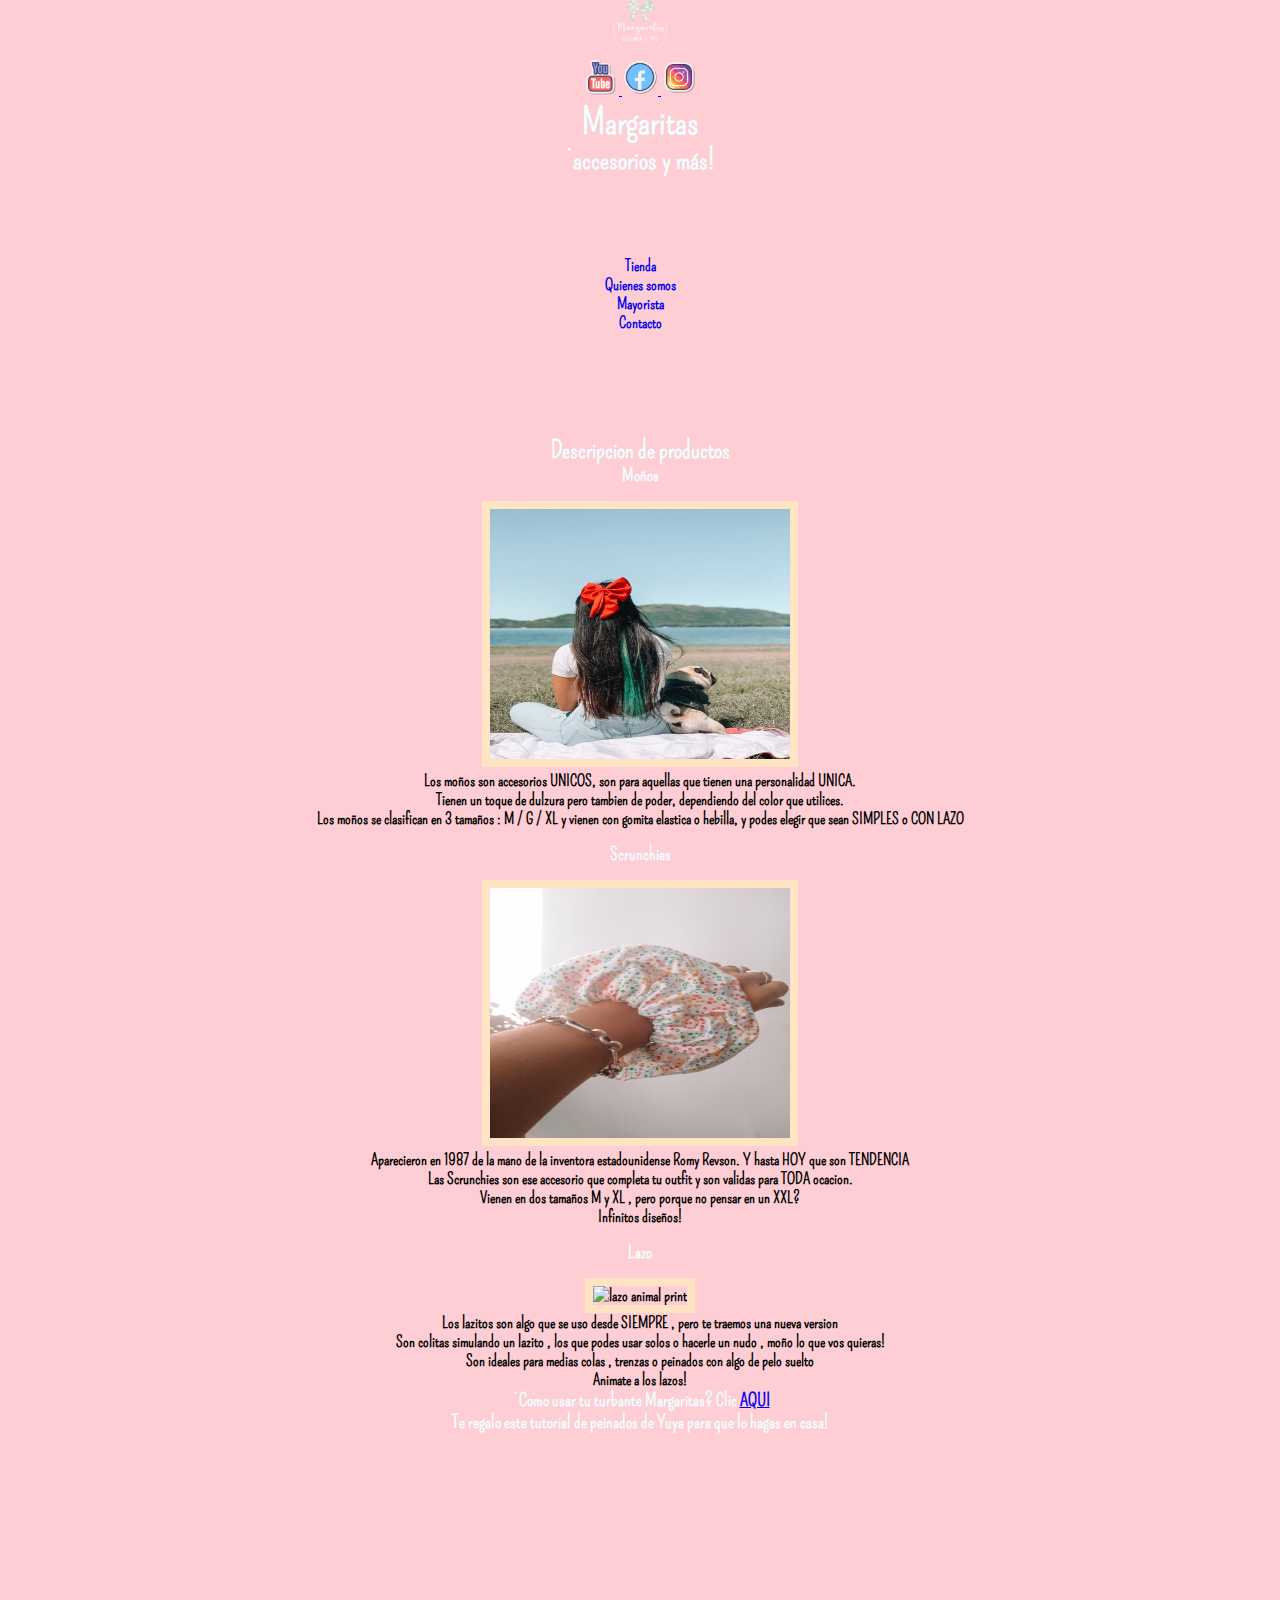
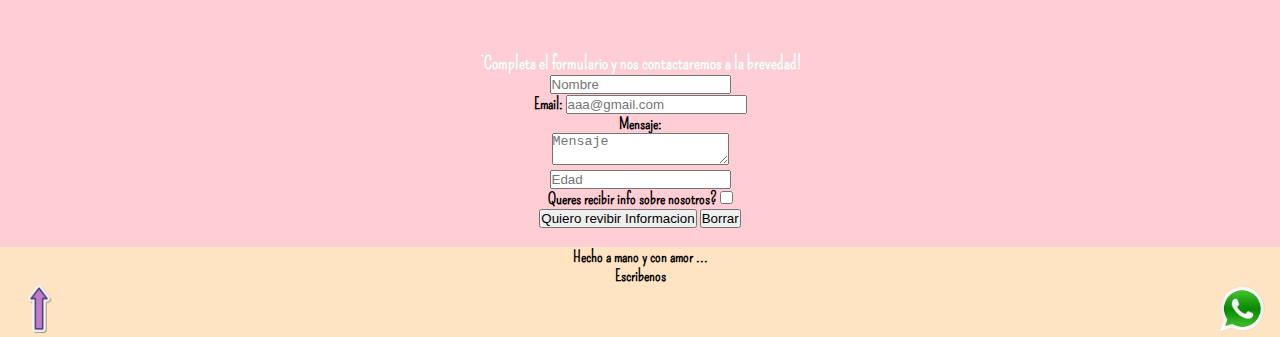
==== index.html @ 2f973e02 "Prueba" ====
<!DOCTYPE html>

<html lang="en">
<head>
    <meta charset="UTF-8">
    <meta http-equiv="X-UA-Compatible" content="IE=edge">
    <meta name="viewport" content="width=device-width, initial-scale=1.0">
    <link rel="stylesheet" href="./styles/style.css">
    <link rel="shortcut icon" href="images/favicon-16x16.png" type="image/x-icon">
    <title>Inicio</title>
</head>

<body  id="inicio">
    <header>

        <div class="logo">
    
            <a href= "index.html"> <img class="imgLogo"  src="./images/logo margaritas blanco.png"  alt="logo de margaritas para ir a inicio" > </a>

        </div>
    
        <div class="redes">  
             <a href="https://www.youtube.com/channel/UCwV1MxsBw7jYaT0XFiSgEXw" target="_blank"> <img class="imgRedes" src="./images/iconYoutube.png"> </a> 
            <a href= "https://www.facebook.com/margaritass.margaritass" target="_blank">  <img class="imgRedes" src="./images/iconFacebook.png"> </a>
            <a href="https://www.instagram.com/margaritas.margaritas" target="_blank"> <img class="imgRedes" src="./images/iconInstagram.png"> </a> 
        </div>

        <div>
            <h1>  Margaritas  </h1> 
        </div>
        <div>
             <h2> ¡accesorios y más! </h2>
        </div>
</header>
  <!-----------------------------------------------------------------------------------------------------Header-->  
  
 
     
    <!-----------------------------------------------------------------------------------------Menu y secciones--->
  <div class="envoltura">
    <nav>
        <ul>
          <li><a href="./sections/tienda.html"> Tienda </a></li>
          <li><a href="./sections/quienesSomos.html"> Quienes somos </a></li>
          <li><a href="./sections/mayoristas.html"> Mayorista </a></li>
          <li><a href="./sections/contacto.html"> Contacto </a></li>
        </ul>
    </nav>

  </div>


<!----------------------------------------------------------------------------------------------------Contenido de pagina-->
<section class="contenido" >
    <section class="padre">
        <div>
          <h2> Descripcion de productos </h2>
            <h3>  Moños </h3>
            <img class="imgCon" src="./images/XL ROJO LAZZO.jpg" alt="Moño tamaño XL rojo" >
            <p> Los moños son accesorios UNICOS, son para aquellas que tienen una personalidad UNICA.  </p>
            <p>Tienen un toque de dulzura pero tambien de poder, dependiendo del color que utilices.</p>
            <p>Los moños se clasifican en 3 tamaños : M / G / XL y vienen con gomita elastica o hebilla, y podes elegir que sean SIMPLES o CON LAZO </p>
        </div>

        <div>   
        <h3>  Scrunchies </h3>
        
            <img class="imgCon" src="./images/SCRUNCHIE COLORES.jpg" alt="Scrunchie de colores"> 
            <p> Aparecieron en 1987 de la mano de la inventora estadounidense Romy Revson. Y hasta HOY que son TENDENCIA </p>
            <p> Las Scrunchies son ese accesorio que completa tu outfit y son validas para TODA ocacion. </p>
            <p> Vienen en dos tamaños M y XL , pero porque no pensar en un XXL? </p>
            <p> Infinitos diseños!</p>
        </div> 
    
        <div>   
            <h3> Lazo </h3>
            <img class="imgCon"  src="./images/LAZITO ANIMAL.jpg" alt="lazo animal print">
            <p> Los lazitos son algo que se uso desde SIEMPRE , pero te traemos una nueva version </p>
            <p> Son colitas simulando un lazito , los que podes usar solos o hacerle un nudo , moño lo que vos quieras!</p>
            <p> Son ideales para medias colas , trenzas o peinados con algo de pelo suelto</p> 
            <p> Animate a los lazos!</p>
        </div>
    </section>
</section>

<article >
    <h3> ¿Como usar tu turbante Margaritas? Clic <a href="https://youtube.com/shorts/TGA8YthFdSA?feature=share"> AQUI  </a> </h3>
    <h3> Te regalo este tutorial de peinados de Yuya para que lo hagas en casa! </h3>
    <iframe class="videotutorial"width="400" height="215" src="https://www.youtube.com/embed/qDmp2yZx2rY" title="YouTube video player" frameborder="0" allow="accelerometer; autoplay; clipboard-write; encrypted-media; gyroscope; picture-in-picture" allowfullscreen></iframe>
    
</article>

<!--------------------------------------------------------------------------------------------Formulario de contacto-->


<section>
    <h3> ¡Completa el formulario y nos contactaremos a la brevedad!</h3>
        
        
	<article class="form">
		<form action="#">
			<input type="text" placeholder="Nombre">
            <br>
			<label for="email">Email:
				<input type="email" placeholder="aaa@gmail.com" name="email">
                <br>
			</label>
			<label for="Mensaje"> Mensaje:<br>
				<textarea placeholder="Mensaje"></textarea>
			</label> 
            <br>
			<input type="number" placeholder="Edad">
            <br>
			<div>Queres recibir info sobre nosotros?
			<input type="checkbox" name="acepta" value="1"></div>
			<input type="submit" value="Quiero revibir Informacion">
			<input type="reset" value="Borrar">
		</form>
	</article>
</section>
<br>
    

    
<!-----------------------------------------------------------------------------------------------Pie de pagina -->

<footer class="footer">

    <p > Hecho a mano y con amor ... </p>
    <p >Escribenos</p>

    <nav>
        <ul>
        
            <li>
                <a   href="#inicio"> <img class="flecha"  src="./images/arriba.png" alt="flecha para ir al inicio de pagina">  </a> 
                <a  href ="https://api.whatsapp.com/send?phone=543547504957&text=Hola%20yeri%20!%20Necesito%20informacion%20sobre%20Margaritas%20accesorios.%20" target="_blank"> <img   class= "logoWpp " src="images/logo whatsapp.png.crdownload" alt="logo de whatsapp"> </a>
            </li>

        </ul>
    </nav>

  

</footer>

</body>
</html>
---- styles/style.css ----
@import url('https://fonts.googleapis.com/css2?family=Crete+Round&family=Rochester&display=swap'); /*Rochester*/
@import url('https://fonts.googleapis.com/css2?family=Crete+Round&family=Pompiere&family=Rochester&display=swap');/*Pompiere*/

/*mobile first*/

*{
   
    padding:0 ;
    margin: 0;
}

.imgLogo{
    width: 3em;
    height: 3em;
    
    
}

.flecha{
    width: 3em;
    height: 3em;
    bottom: 0;
}

.logoWpp{
    width: 3em;
    height: 3em;
    margin-left: 90%;

}

.imgRedes{
    width: 2em;
    height: 2em;

}

body{
    
    background-color: #ffcdd4;
    text-align: center;
    font-family:'Pompiere';
    font-weight: bolder;
    display:flex;
    flex-direction: column;
    min-height: 100vh;
   
}

nav ul li a {
    
    justify-content: space-between;
    text-decoration: none;
    list-style-type: none;
    

} 

header{
    font-size:large ;
    display: grid;
    justify-content: center;
    
}


h1 {
    
    font-family: 'Pompiere', cursive;
    color: azure;
    
}

h2{ 
    
    font-family: 'Pompiere';
    color: azure;
    
    
}

h3{
    font-family:"Pompiere";
    color: azure;
    font-size: large;
}






footer{
    
    background-color:bisque;
    margin-bottom: 0;
    

}

/*areas grilla*/
div .logo{
    grid-area: logo;
}

div .redes{
    grid-area: redes;
}

div h1{
    grid-area: h1;
}

div h2{
    grid-area: h2;
}
nav{
    grid-area: nav;

}
.contenido{
    grid-area: contenido;
}
article{
    grid-area: article;

}
section{
    grid-area: section;
}

footer{
    grid-area:footer;

}

.envoltura{
    display: grid;
    margin-bottom: 1.5em;

    grid-template-areas: 
   "logo"
   "redes"
   "h1"
   "h2"
   "nav"
   "contenido"
   "article"
   "section"
   "footer";
    gap: 20px;
}

.padre{
    display: grid;
    grid-template-columns: 1fr;
    grid-template-rows: 1fr;
    gap:15px;
    justify-items: center;
    
}

.imgCon{
    border: 8px solid bisque;
    width: 300px;
    height: 250px;
    margin-top: 15px;
}



@media (min-width:500px){

    .envoltura{
        display: grid;
        
        grid-template-areas: 
            "logo h1 h1 redes"
            "h2"
            "nav"
            "contenido"
            "article"
            "section"
            "footer";
    
    }

    nav ul li a {
        text-align:justify;
        justify-content: space-between;
        
        
    
    } 

    img{
        width:350px;
        height: 300px;
    }


    footer{
        margin-bottom: 0;
    }
    


}
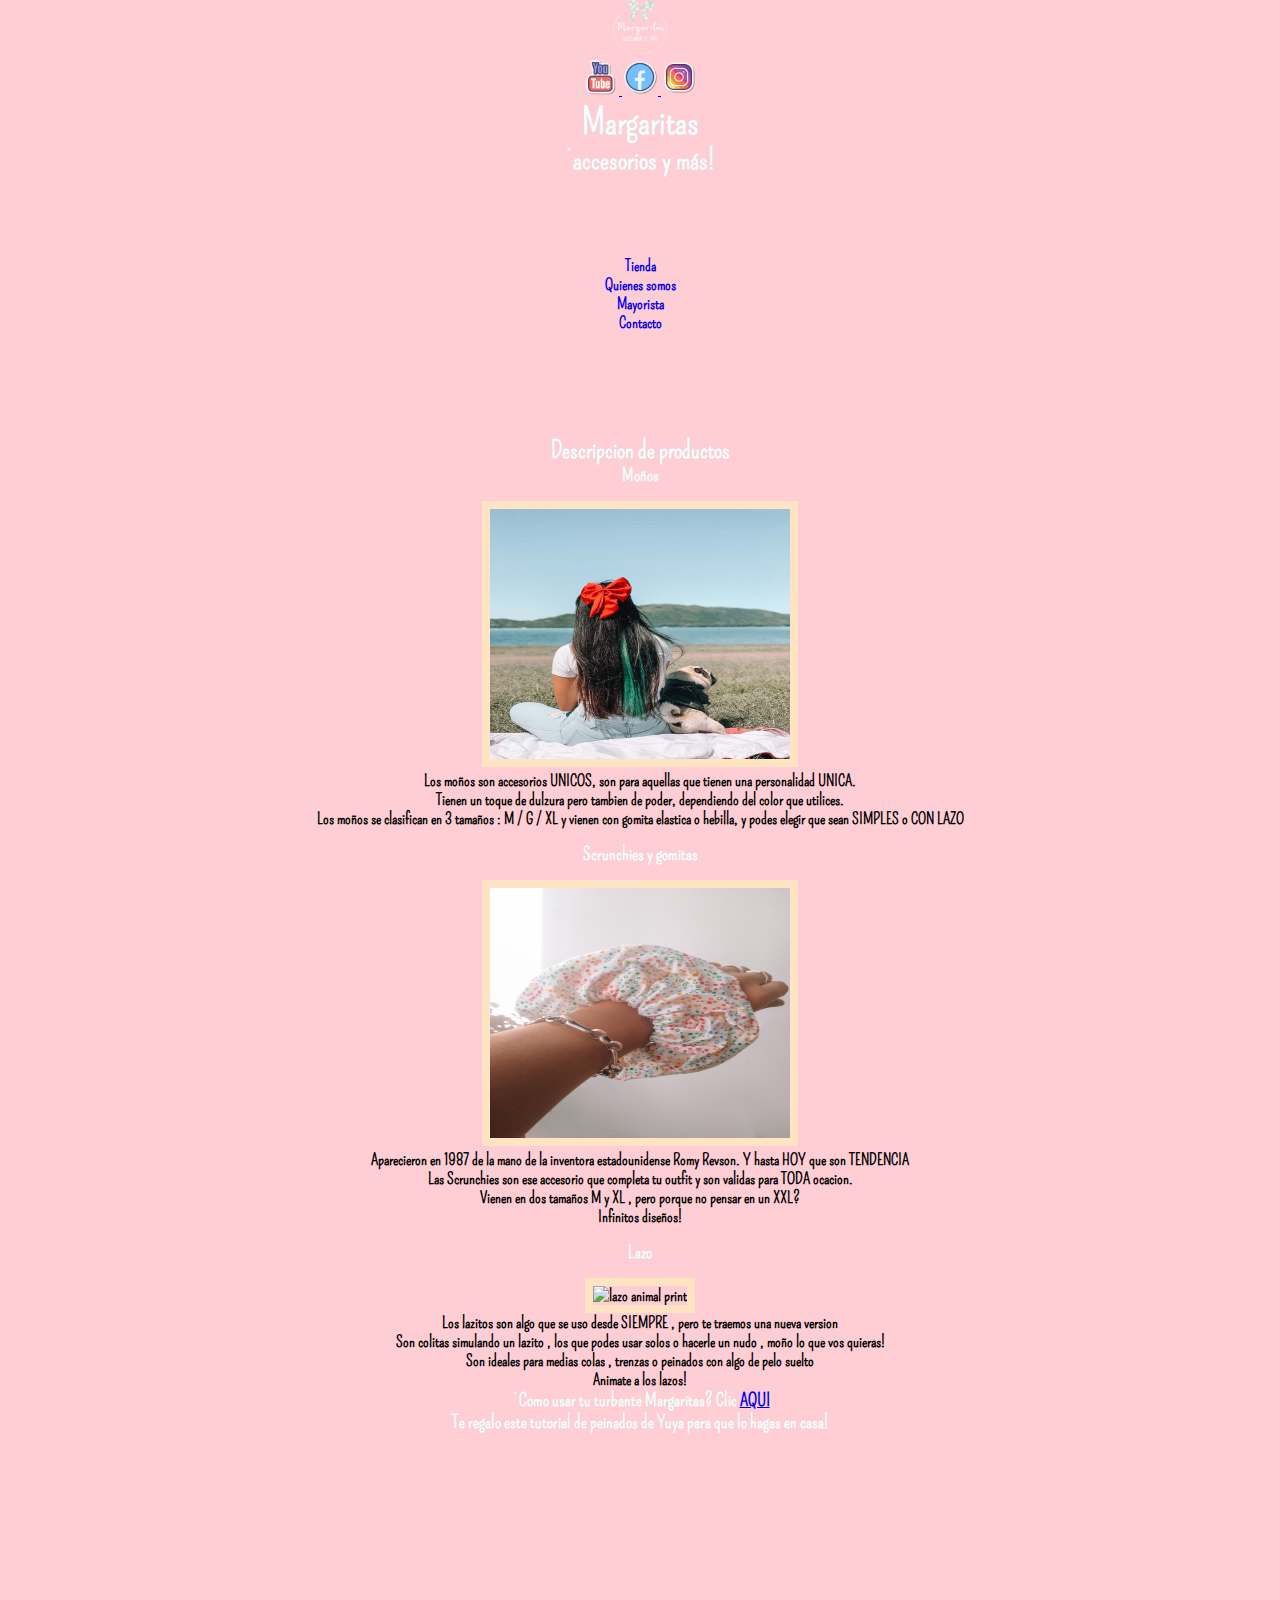
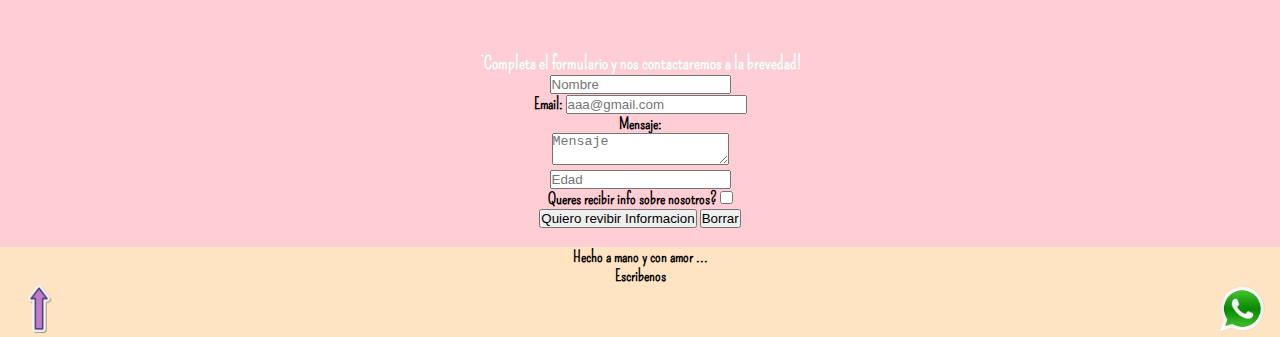
==== commit 8a83520b: "contenido" ====
--- a/index.html
+++ b/index.html
@@ -63,7 +63,7 @@
         </div>
 
         <div>   
-        <h3>  Scrunchies </h3>
+        <h3>  Scrunchies y gomitas </h3>
         
             <img class="imgCon" src="./images/SCRUNCHIE COLORES.jpg" alt="Scrunchie de colores"> 
             <p> Aparecieron en 1987 de la mano de la inventora estadounidense Romy Revson. Y hasta HOY que son TENDENCIA </p>
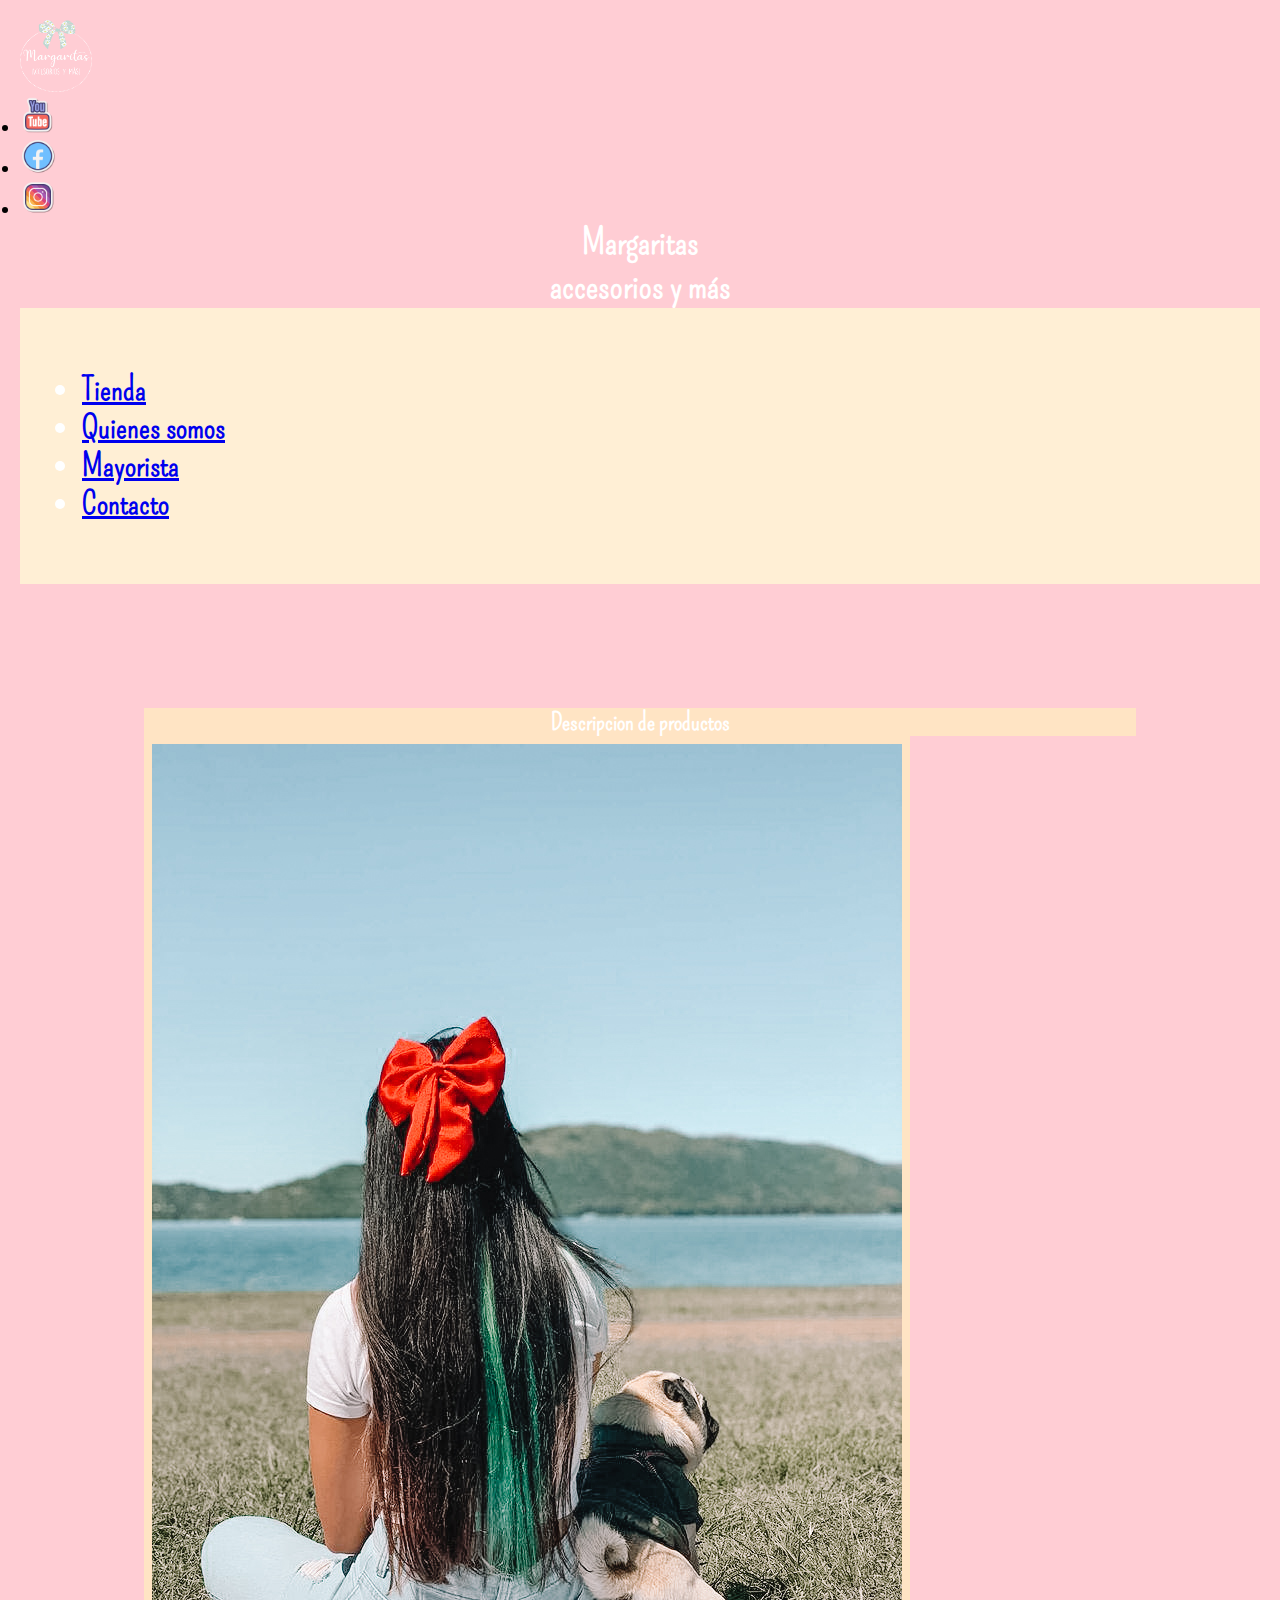
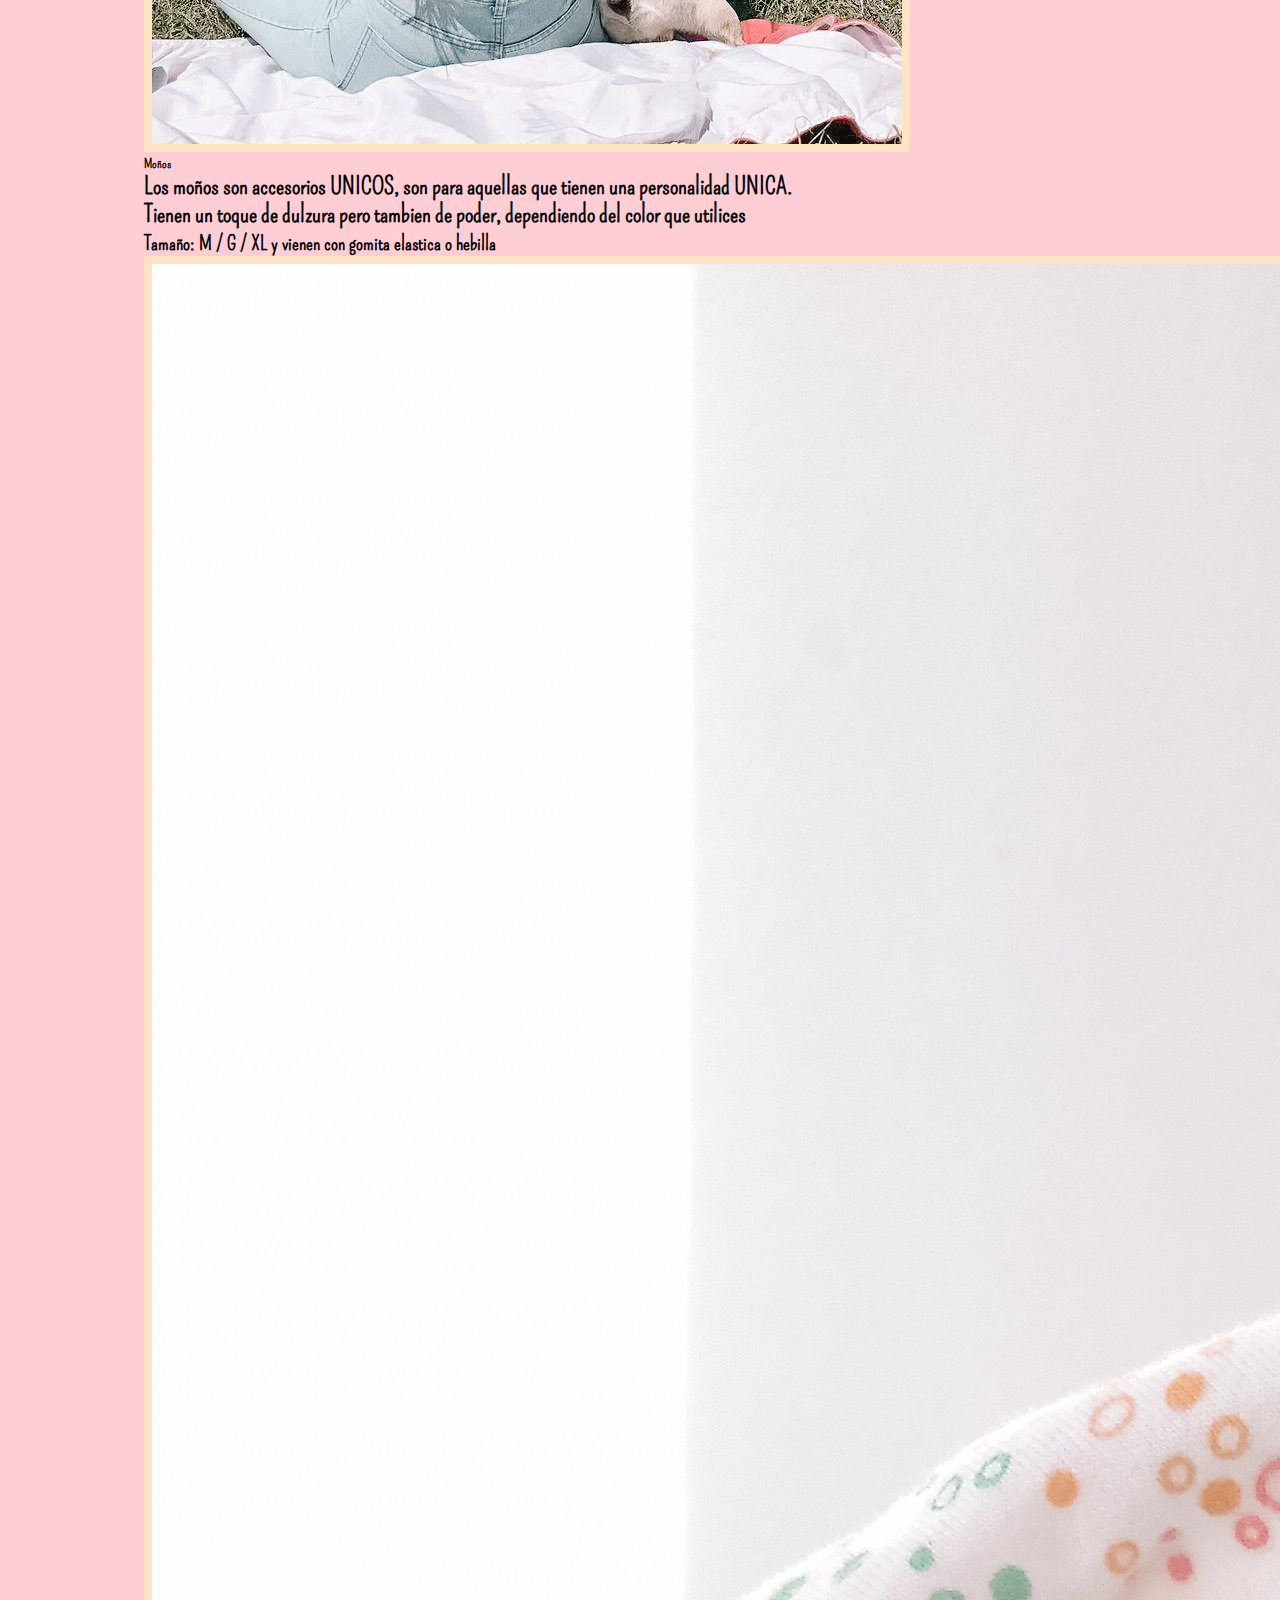
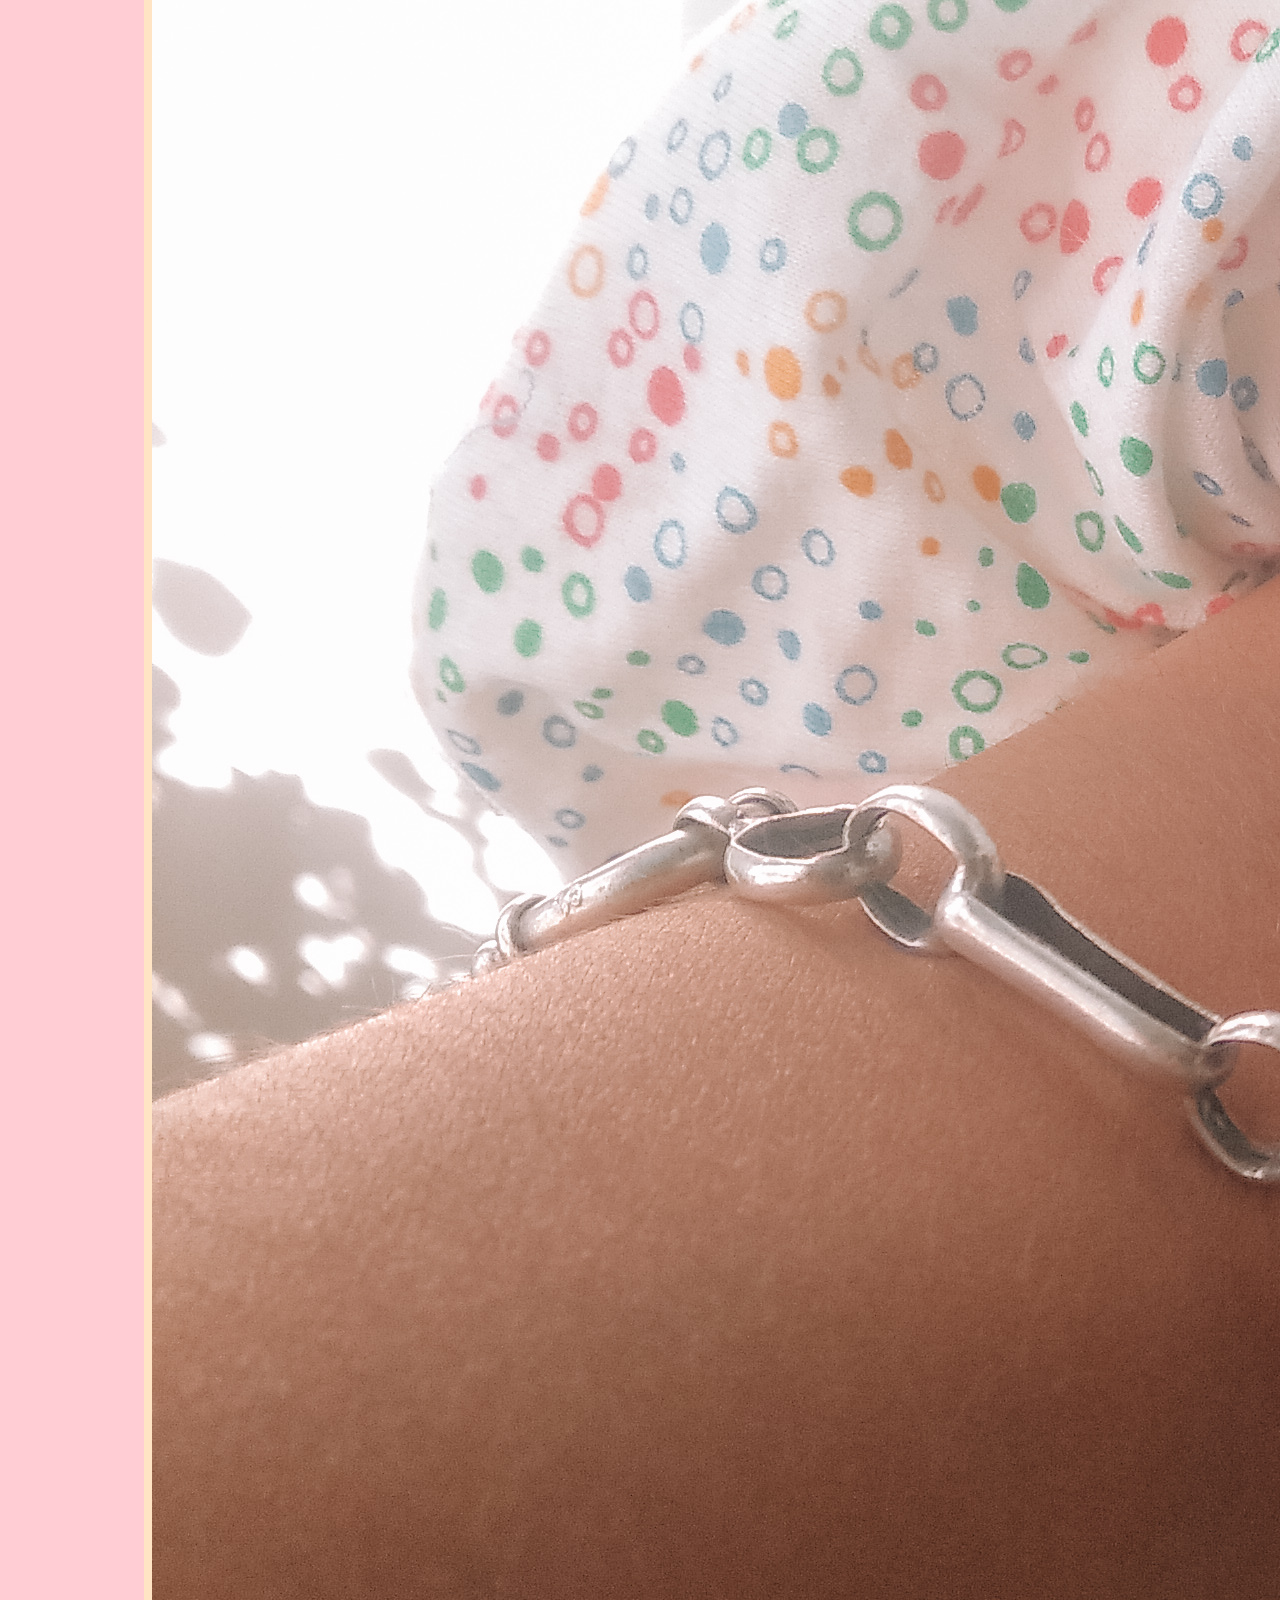
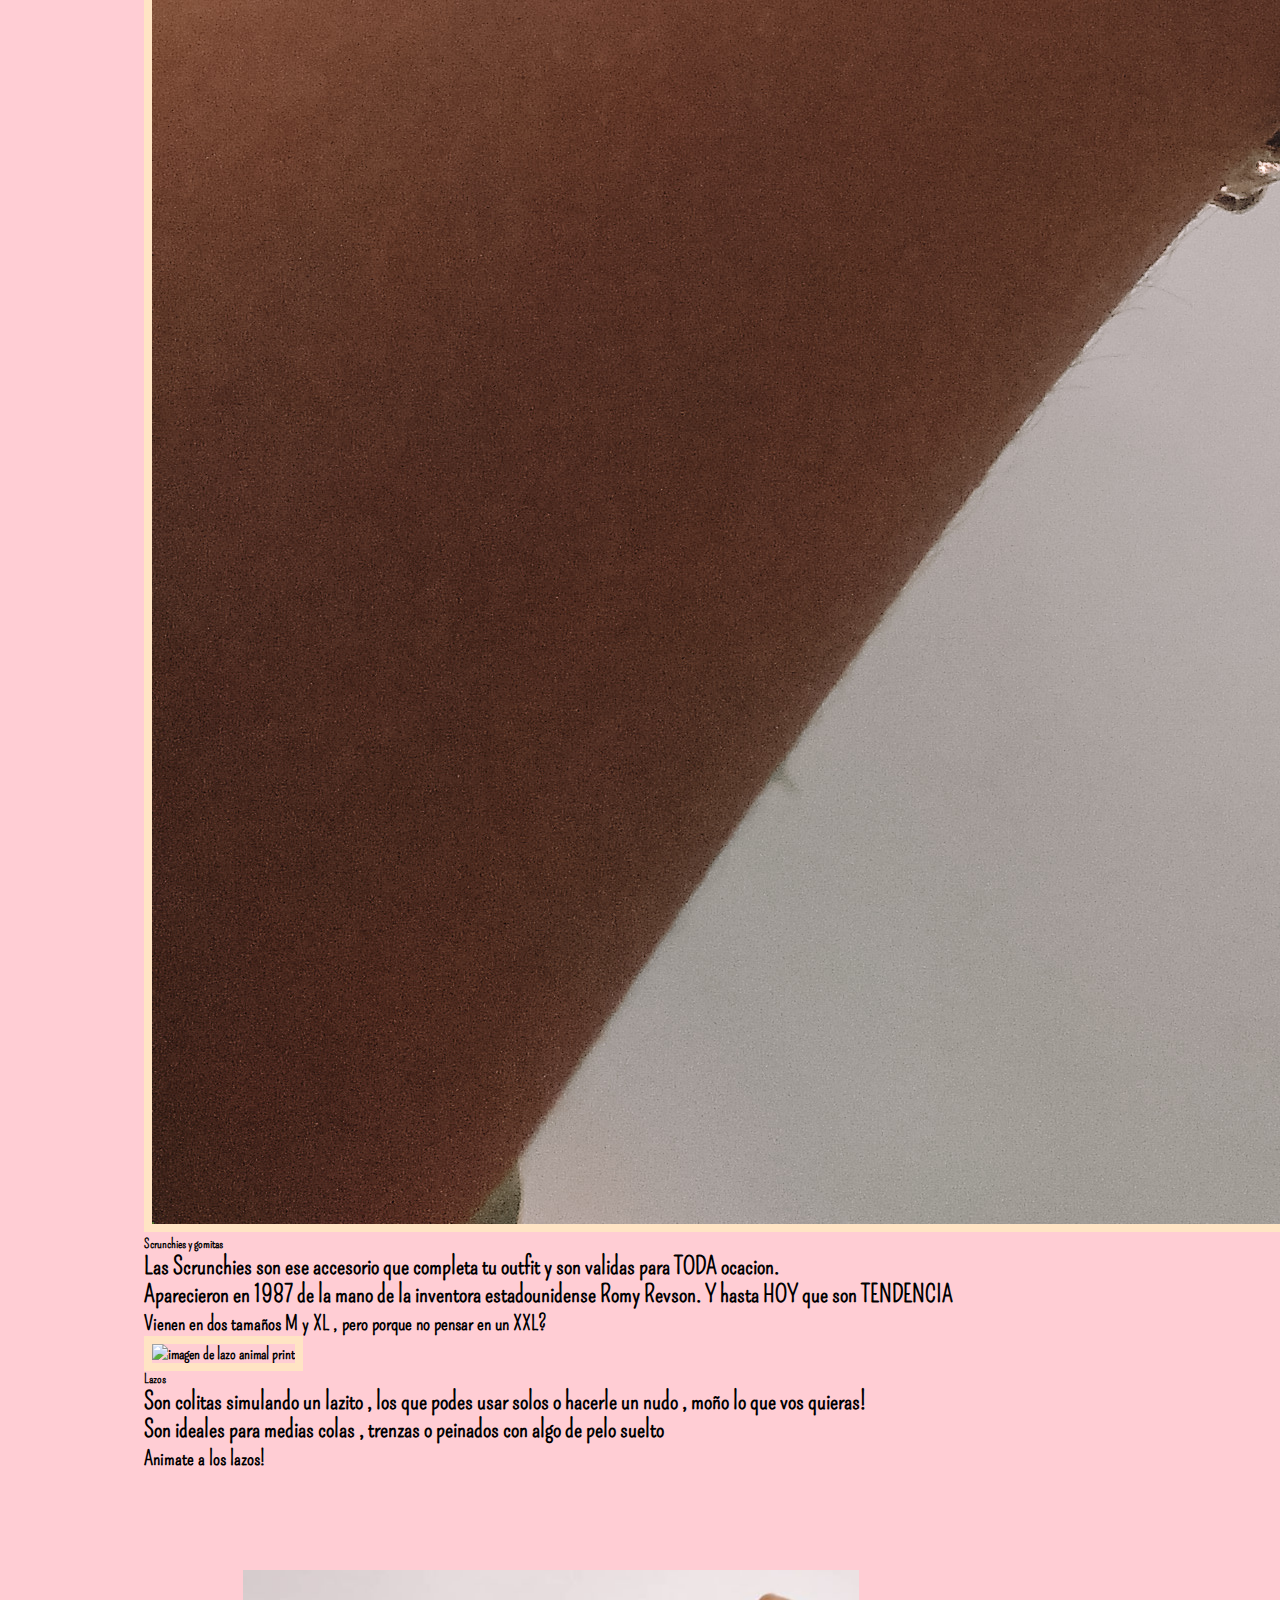
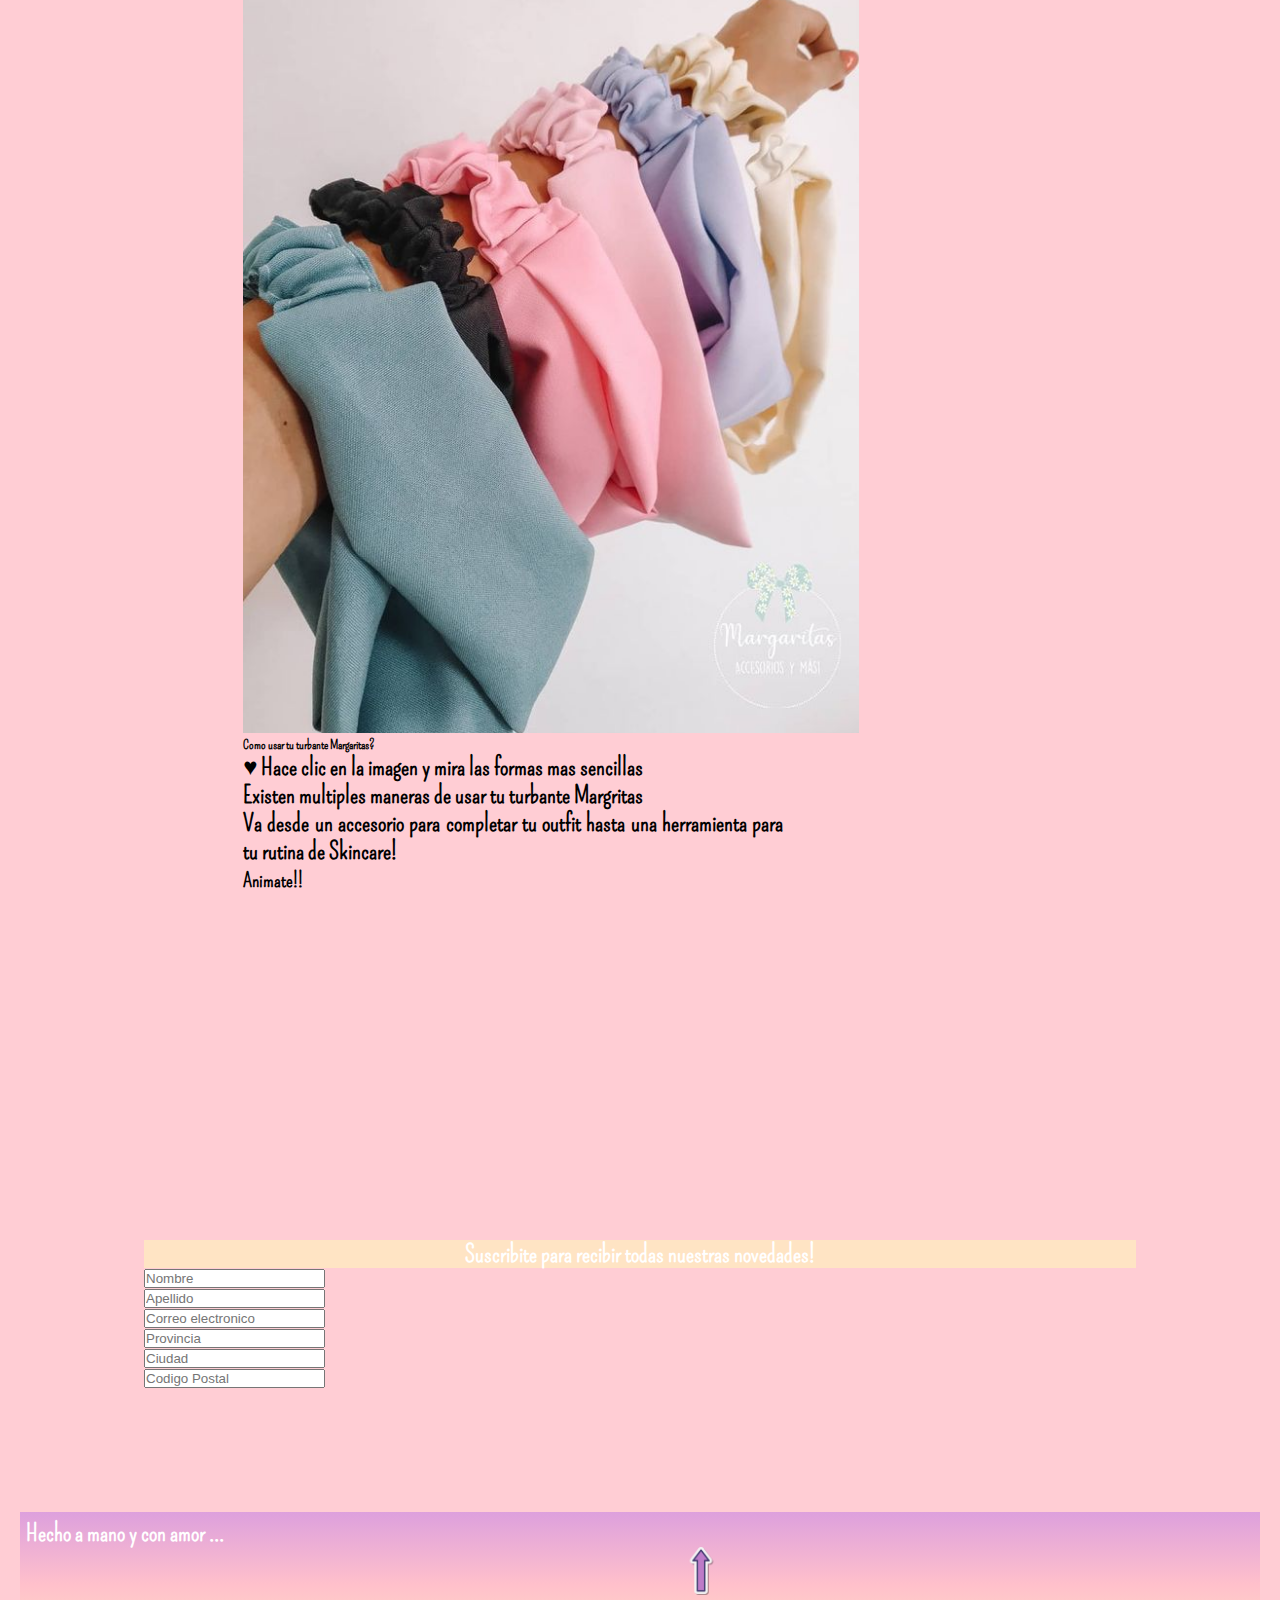
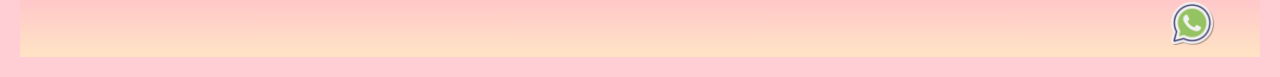
==== commit e4b435d7: "utilizando framework BS" ====
--- a/index.html
+++ b/index.html
@@ -1,148 +1,176 @@
 <!DOCTYPE html>
-
+<!--LINKS IMPORTANTES-->
 <html lang="en">
 <head>
     <meta charset="UTF-8">
     <meta http-equiv="X-UA-Compatible" content="IE=edge">
     <meta name="viewport" content="width=device-width, initial-scale=1.0">
+    <link href="https://cdn.jsdelivr.net/npm/bootstrap@5.1.3/dist/css/bootstrap.min.css" rel="stylesheet" integrity="sha384-1BmE4kWBq78iYhFldvKuhfTAU6auU8tT94WrHftjDbrCEXSU1oBoqyl2QvZ6jIW3" crossorigin="anonymous">
     <link rel="stylesheet" href="./styles/style.css">
     <link rel="shortcut icon" href="images/favicon-16x16.png" type="image/x-icon">
     <title>Inicio</title>
+    
 </head>
 
-<body  id="inicio">
+<!--LOGO, REDES SOCIALES Y TITULO-->
+<body  id="inicio" >
     <header>
-
-        <div class="logo">
-    
-            <a href= "index.html"> <img class="imgLogo"  src="./images/logo margaritas blanco.png"  alt="logo de margaritas para ir a inicio" > </a>
-
+        <div>
+            <div class="logo">
+                <a href= "index.html"> <img class="imgLogo"  src="./images/logo margaritas blanco.png"  alt="logo de margaritas para ir a inicio" > </a>
+            </div>
+            <div>  
+                <ul class="nav justify-content-end redes">
+                    <li class="nav-item">
+                        <a class="nav-link active" aria-current="page" href="https://www.youtube.com/channel/UCwV1MxsBw7jYaT0XFiSgEXw" target="_blank"><img class="imgRedes" src="./images/iconYoutube.png"></a>
+                    </li>
+                    <li class="nav-item">
+                         <a class="nav-link" href= "https://www.facebook.com/margaritass.margaritass" target="_blank"><img class="imgRedes" src="./images/iconFacebook.png"></a>
+                    </li>
+                    <li class="nav-item">
+                        <a class="nav-link" href="https://www.instagram.com/margaritas.margaritas" target="_blank"><img class="imgRedes" src="./images/iconInstagram.png"></a>
+                    </li>
+                </ul>
+            </div>
         </div>
-    
-        <div class="redes">  
-             <a href="https://www.youtube.com/channel/UCwV1MxsBw7jYaT0XFiSgEXw" target="_blank"> <img class="imgRedes" src="./images/iconYoutube.png"> </a> 
-            <a href= "https://www.facebook.com/margaritass.margaritass" target="_blank">  <img class="imgRedes" src="./images/iconFacebook.png"> </a>
-            <a href="https://www.instagram.com/margaritas.margaritas" target="_blank"> <img class="imgRedes" src="./images/iconInstagram.png"> </a> 
-        </div>
-
         <div>
             <h1>  Margaritas  </h1> 
+         </div>
+        <div>
+             <h1> accesorios y más </h1>
         </div>
-        <div>
-             <h2> ¡accesorios y más! </h2>
-        </div>
-</header>
-  <!-----------------------------------------------------------------------------------------------------Header-->  
-  
- 
-     
-    <!-----------------------------------------------------------------------------------------Menu y secciones--->
-  <div class="envoltura">
-    <nav>
-        <ul>
-          <li><a href="./sections/tienda.html"> Tienda </a></li>
-          <li><a href="./sections/quienesSomos.html"> Quienes somos </a></li>
-          <li><a href="./sections/mayoristas.html"> Mayorista </a></li>
-          <li><a href="./sections/contacto.html"> Contacto </a></li>
-        </ul>
-    </nav>
+    </header>
 
+
+<!--MENU PRINCIPAL-->
+<div class="menu">
+    <ul class="   nav justify-content-center">
+        <li class="nav-item">
+          <a class="nav-link active" aria-current="page" href="./sections/tienda.html">Tienda</a>
+        </li>
+        <li class="nav-item">
+          <a class="nav-link" href="./sections/quienesSomos.html">Quienes somos</a>
+        </li>
+        <li class="nav-item">
+          <a class="nav-link" href="./sections/mayoristas.html">Mayorista</a>
+        </li>
+        <li class="nav-item">
+          <a class="nav-link" href="./sections/contacto.html">Contacto </a>
+        </li>
+      </ul>
+</div>
+
+
+<!--CONTENIDO DE PAGINA-->
+<section>
+<h2> Descripcion de productos </h2>
+<div class="card-group">
+    <div class="card">
+      <img class="imgCon" src="./images/XL ROJO LAZZO.jpg" alt="Moño de tamaño XL rojo"  class="card-img-top">
+      <div class="card-body">
+        <h5 class="card-title">Moños</h5>
+        <p class="card-text">Los moños son accesorios UNICOS, son para aquellas que tienen una personalidad UNICA.</p>
+        <p class="card-text">Tienen un toque de dulzura pero tambien de poder, dependiendo del color que utilices</p>
+        <p class="card-text"><small class="text-muted"> Tamaño: M / G / XL y vienen con gomita elastica o hebilla</small></p>
+      </div>
+    </div>
+    <div class="card">
+      <img class="imgCon card-img-top" src="./images/SCRUNCHIE COLORES.jpg" alt="imagen de Scrunchie de colores" >
+      <div class="card-body">
+        <h5 class="card-title">Scrunchies y gomitas</h5>
+        <p class="card-text"> Las Scrunchies son ese accesorio que completa tu outfit y son validas para TODA ocacion.</p>
+        <p class="card-text"> Aparecieron en 1987 de la mano de la inventora estadounidense Romy Revson. Y hasta HOY que son TENDENCIA </p>
+        <p class="card-text"><small class="text-muted">Vienen en dos tamaños M y XL , pero porque no pensar en un XXL?</small></p>
+      </div>
+    </div>
+    <div class="card">
+      <img class="imgCon card-img-top"  src="./images/LAZITO ANIMAL.jpg" alt="imagen de lazo animal print" >
+      <div class="card-body">
+        <h5 class="card-title">Lazos</h5>
+        <p class="card-text">Son colitas simulando un lazito , los que podes usar solos o hacerle un nudo , moño lo que vos quieras!</p>
+        <p class="card-text">Son ideales para medias colas , trenzas o peinados con algo de pelo suelto</p>
+        <p class="card-text"><small class="text-muted">Animate a los lazos!</small></p>
+      </div>
+    </div>
   </div>
 
+<article >
+  <div class="col">
+    <div class="card mb-3" style="max-width: 540px;">
+        <div class="row g-0">
+        <div class="col-md-4">
+            <a href="https://www.youtube.com/shorts/TGA8YthFdSA" target="_blank" ><img src="./images/turbantes.png" class="img-fluid rounded-start"> </a> 
+        </div>
+        <div class="col-md-8">
+            <div class="card-body">
+                <h5 class="card-title">Como usar tu turbante Margaritas? </h5>
+                <p class="card-text"> ♥ Hace clic en la imagen y mira las formas mas sencillas</p> 
+                <p class="card-text">Existen multiples maneras de usar tu turbante Margritas</p>
+                <p class="card-text">Va desde un accesorio para completar tu outfit hasta una herramienta para tu rutina de Skincare!</p>
+                <p class="card-text"><small class="text-muted">Animate!!</small></p>
+            </div>
+        </div>
+    </div>
+    </div>
+  </div>
 
-<!----------------------------------------------------------------------------------------------------Contenido de pagina-->
-<section class="contenido" >
-    <section class="padre">
-        <div>
-          <h2> Descripcion de productos </h2>
-            <h3>  Moños </h3>
-            <img class="imgCon" src="./images/XL ROJO LAZZO.jpg" alt="Moño tamaño XL rojo" >
-            <p> Los moños son accesorios UNICOS, son para aquellas que tienen una personalidad UNICA.  </p>
-            <p>Tienen un toque de dulzura pero tambien de poder, dependiendo del color que utilices.</p>
-            <p>Los moños se clasifican en 3 tamaños : M / G / XL y vienen con gomita elastica o hebilla, y podes elegir que sean SIMPLES o CON LAZO </p>
+</article>
+</section>  
+    
+    
+
+
+<!--FORMULARIO DE CONTACTO-->
+<section>
+<h2> Suscribite para recibir todas nuestras novedades! </h2>
+    <div class="row">
+        <div class="col">
+          <input type="text" class="form-control" placeholder="Nombre" aria-label="Nombre">
         </div>
+        <div class="col">
+          <input type="text" class="form-control" placeholder="Apellido" aria-label="Apellido">
+        </div>
+        
+    </div>
 
-        <div>   
-        <h3>  Scrunchies y gomitas </h3>
-        
-            <img class="imgCon" src="./images/SCRUNCHIE COLORES.jpg" alt="Scrunchie de colores"> 
-            <p> Aparecieron en 1987 de la mano de la inventora estadounidense Romy Revson. Y hasta HOY que son TENDENCIA </p>
-            <p> Las Scrunchies son ese accesorio que completa tu outfit y son validas para TODA ocacion. </p>
-            <p> Vienen en dos tamaños M y XL , pero porque no pensar en un XXL? </p>
-            <p> Infinitos diseños!</p>
-        </div> 
+    <div class="row">
+        <div class="col">
+            <input type="email" class="form-control" id="colFormLabel" placeholder="Correo electronico">
+        </div>
+    </div>
+
+
     
-        <div>   
-            <h3> Lazo </h3>
-            <img class="imgCon"  src="./images/LAZITO ANIMAL.jpg" alt="lazo animal print">
-            <p> Los lazitos son algo que se uso desde SIEMPRE , pero te traemos una nueva version </p>
-            <p> Son colitas simulando un lazito , los que podes usar solos o hacerle un nudo , moño lo que vos quieras!</p>
-            <p> Son ideales para medias colas , trenzas o peinados con algo de pelo suelto</p> 
-            <p> Animate a los lazos!</p>
+    <div class="row g-3">
+        <div class="col-sm-7">
+          <input type="text" class="form-control" placeholder="Provincia" aria-label="Provincia">
         </div>
-    </section>
+        <div class="col-sm">
+          <input type="text" class="form-control" placeholder="Ciudad" aria-label="Ciudad">
+        </div>
+        <div class="col-sm">
+          <input type="text" class="form-control" placeholder="Codigo Postal" aria-label="Codigo Postal">
+        </div>
+      </div>
 </section>
 
-<article >
-    <h3> ¿Como usar tu turbante Margaritas? Clic <a href="https://youtube.com/shorts/TGA8YthFdSA?feature=share"> AQUI  </a> </h3>
-    <h3> Te regalo este tutorial de peinados de Yuya para que lo hagas en casa! </h3>
-    <iframe class="videotutorial"width="400" height="215" src="https://www.youtube.com/embed/qDmp2yZx2rY" title="YouTube video player" frameborder="0" allow="accelerometer; autoplay; clipboard-write; encrypted-media; gyroscope; picture-in-picture" allowfullscreen></iframe>
     
-</article>
-
-<!--------------------------------------------------------------------------------------------Formulario de contacto-->
-
-
-<section>
-    <h3> ¡Completa el formulario y nos contactaremos a la brevedad!</h3>
-        
-        
-	<article class="form">
-		<form action="#">
-			<input type="text" placeholder="Nombre">
-            <br>
-			<label for="email">Email:
-				<input type="email" placeholder="aaa@gmail.com" name="email">
-                <br>
-			</label>
-			<label for="Mensaje"> Mensaje:<br>
-				<textarea placeholder="Mensaje"></textarea>
-			</label> 
-            <br>
-			<input type="number" placeholder="Edad">
-            <br>
-			<div>Queres recibir info sobre nosotros?
-			<input type="checkbox" name="acepta" value="1"></div>
-			<input type="submit" value="Quiero revibir Informacion">
-			<input type="reset" value="Borrar">
-		</form>
-	</article>
-</section>
-<br>
-    
-
-    
-<!-----------------------------------------------------------------------------------------------Pie de pagina -->
+<!--PIE DE PAGINA-->
 
 <footer class="footer">
 
-    <p > Hecho a mano y con amor ... </p>
-    <p >Escribenos</p>
+    <P>
+    Hecho a mano y con amor ... 
 
-    <nav>
-        <ul>
+    </P>
+    
+    <a href="#inicio"> <img class="flecha" src="./images/arriba.png" alt="flecha para ir al inicio de pagina">  </a> 
+    <a  href ="https://api.whatsapp.com/send?phone=543547504957&text=Hola%20yeri%20!%20Necesito%20informacion%20sobre%20Margaritas%20accesorios.%20" target="_blank"> <img  class= "logoWpp " src="./images/logo whatsapp.webp" alt="logo de whatsapp"> </a>
         
-            <li>
-                <a   href="#inicio"> <img class="flecha"  src="./images/arriba.png" alt="flecha para ir al inicio de pagina">  </a> 
-                <a  href ="https://api.whatsapp.com/send?phone=543547504957&text=Hola%20yeri%20!%20Necesito%20informacion%20sobre%20Margaritas%20accesorios.%20" target="_blank"> <img   class= "logoWpp " src="images/logo whatsapp.png.crdownload" alt="logo de whatsapp"> </a>
-            </li>
+</footer>
 
-        </ul>
-    </nav>
-
-  
-
-</footer>
+<!--LINK FRAMEWORK-->
+<script src="https://cdn.jsdelivr.net/npm/bootstrap@5.1.3/dist/js/bootstrap.bundle.min.js" integrity="sha384-ka7Sk0Gln4gmtz2MlQnikT1wXgYsOg+OMhuP+IlRH9sENBO0LRn5q+8nbTov4+1p" crossorigin="anonymous"></script>
 
 </body>
 </html>--- a/styles/style.css
+++ b/styles/style.css
@@ -1,22 +1,115 @@
 @import url('https://fonts.googleapis.com/css2?family=Crete+Round&family=Rochester&display=swap'); /*Rochester*/
 @import url('https://fonts.googleapis.com/css2?family=Crete+Round&family=Pompiere&family=Rochester&display=swap');/*Pompiere*/
 
-/*mobile first*/
-
+/*GENERAL*/
 *{
    
     padding:0 ;
     margin: 0;
 }
 
-.imgLogo{
-    width: 3em;
-    height: 3em;
+body{
     
+    background-color: #ffcdd4;
+    font-family:'Pompiere';
+    font-weight: bolder;
+    padding: 20px;
+
+   
+}
+.redes{
+    margin-top: 0;
+
+}
+article{
+    padding: 10%;
+      
+}
+
+section{
+    padding: 10%;
+}
+.historia{
+    background-color: wheat;
+    color: black;
+    text-align: justify;
+    font-size: x-large;
+
+}
+.menu  {
+    background-color: papayawhip;
+    text-decoration: none;
+    list-style-type: none;
+    font-size: xx-large;
+    padding: 5%;
+    color: white!Important;
+
+}
+
+header{
+    font-size:large ;   
+}
+
+h1 {
+    text-align: center;
+    font-family: 'Pompiere', cursive;
+    color: white;
+}
+
+h2,h3{ 
+    font-family: 'Pompiere'; 
+    color: white;
+    text-align: center;
+}
+
+h2{
+    background-color: bisque;
+}
+
+div p{
+    color:black;
+}
+
+p{
+    color: white;
+    text-align: justify;
+    font-size:x-large
+}
+
+footer{ 
+    color: white;
+    text-align: center;
+    margin-bottom: 0;
+    background-image: linear-gradient(to top,  bisque, pink ,plum );
+    padding:0.5%;
     
 }
 
+/*IMAGENES*/
+
+.imagenFinal{
+    padding: 10%;
+    width: 70%;
+    height: 70%;
+}
+
+.carrusel div img {
+    width: 100% ;
+    height: 50% ;
+    
+}
+
+.logo{
+    margin-right: 90%;
+}
+
+.imgLogo{
+    width: 4em;
+    height: 4em;   
+}
+
 .flecha{
+    margin-left: 10%;
     width: 3em;
     height: 3em;
     bottom: 0;
@@ -26,183 +119,25 @@
     width: 3em;
     height: 3em;
     margin-left: 90%;
-
 }
 
 .imgRedes{
     width: 2em;
     height: 2em;
-
+    animation-duration: 2s;
+    animation-name: aparecer;
+    animation-iteration-count: infinite;
 }
 
-body{
-    
-    background-color: #ffcdd4;
-    text-align: center;
-    font-family:'Pompiere';
-    font-weight: bolder;
-    display:flex;
-    flex-direction: column;
-    min-height: 100vh;
-   
-}
-
-nav ul li a {
-    
-    justify-content: space-between;
-    text-decoration: none;
-    list-style-type: none;
-    
-
-} 
-
-header{
-    font-size:large ;
-    display: grid;
-    justify-content: center;
-    
-}
-
-
-h1 {
-    
-    font-family: 'Pompiere', cursive;
-    color: azure;
-    
-}
-
-h2{ 
-    
-    font-family: 'Pompiere';
-    color: azure;
-    
-    
-}
-
-h3{
-    font-family:"Pompiere";
-    color: azure;
-    font-size: large;
-}
-
-
-
-
-
-
-footer{
-    
-    background-color:bisque;
-    margin-bottom: 0;
-    
-
-}
-
-/*areas grilla*/
-div .logo{
-    grid-area: logo;
-}
-
-div .redes{
-    grid-area: redes;
-}
-
-div h1{
-    grid-area: h1;
-}
-
-div h2{
-    grid-area: h2;
-}
-nav{
-    grid-area: nav;
-
-}
-.contenido{
-    grid-area: contenido;
-}
-article{
-    grid-area: article;
-
-}
-section{
-    grid-area: section;
-}
-
-footer{
-    grid-area:footer;
-
-}
-
-.envoltura{
-    display: grid;
-    margin-bottom: 1.5em;
-
-    grid-template-areas: 
-   "logo"
-   "redes"
-   "h1"
-   "h2"
-   "nav"
-   "contenido"
-   "article"
-   "section"
-   "footer";
-    gap: 20px;
-}
-
-.padre{
-    display: grid;
-    grid-template-columns: 1fr;
-    grid-template-rows: 1fr;
-    gap:15px;
-    justify-items: center;
-    
+@keyframes aparecer{
+    0% {
+        opacity: 0;
+    }
+    100%{
+        opacity: 1;
+    }
 }
 
 .imgCon{
     border: 8px solid bisque;
-    width: 300px;
-    height: 250px;
-    margin-top: 15px;
-}
-
-
-
-@media (min-width:500px){
-
-    .envoltura{
-        display: grid;
-        
-        grid-template-areas: 
-            "logo h1 h1 redes"
-            "h2"
-            "nav"
-            "contenido"
-            "article"
-            "section"
-            "footer";
-    
-    }
-
-    nav ul li a {
-        text-align:justify;
-        justify-content: space-between;
-        
-        
-    
-    } 
-
-    img{
-        width:350px;
-        height: 300px;
-    }
-
-
-    footer{
-        margin-bottom: 0;
-    }
-    
-
-
 }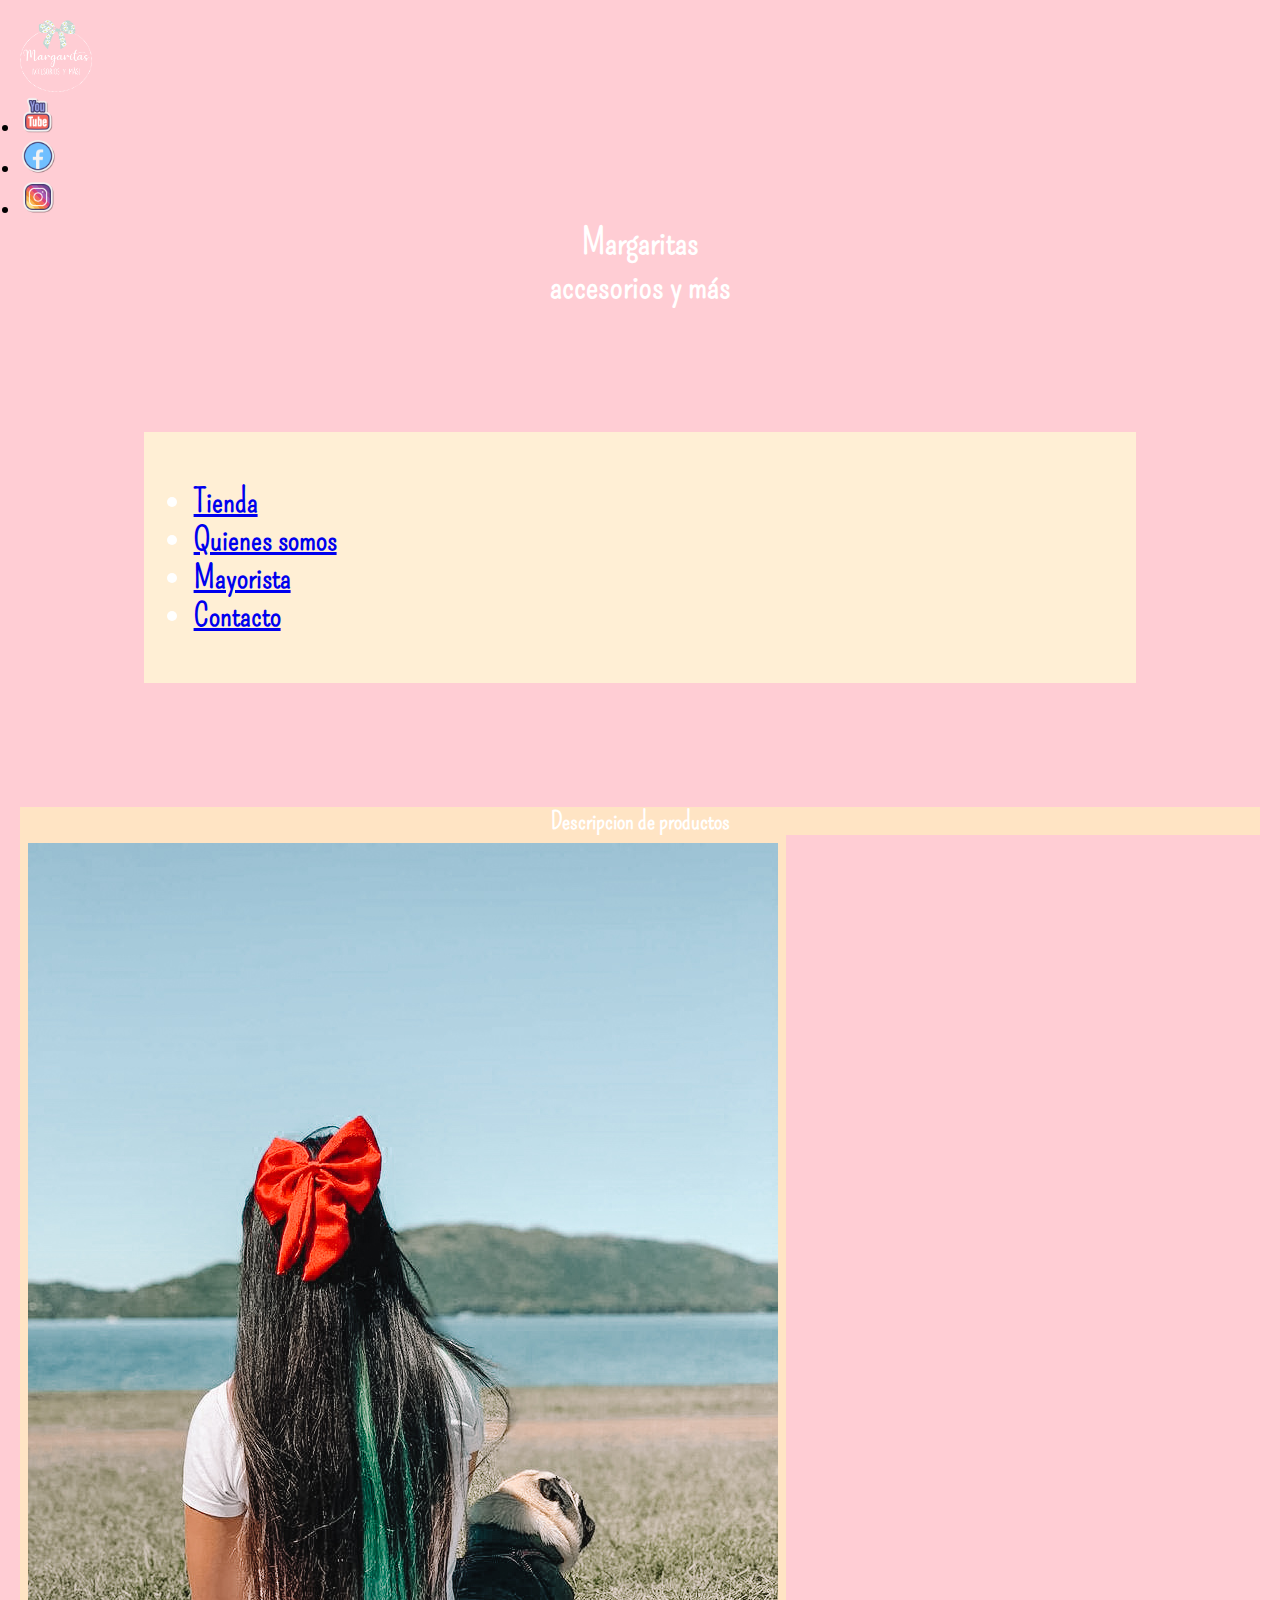
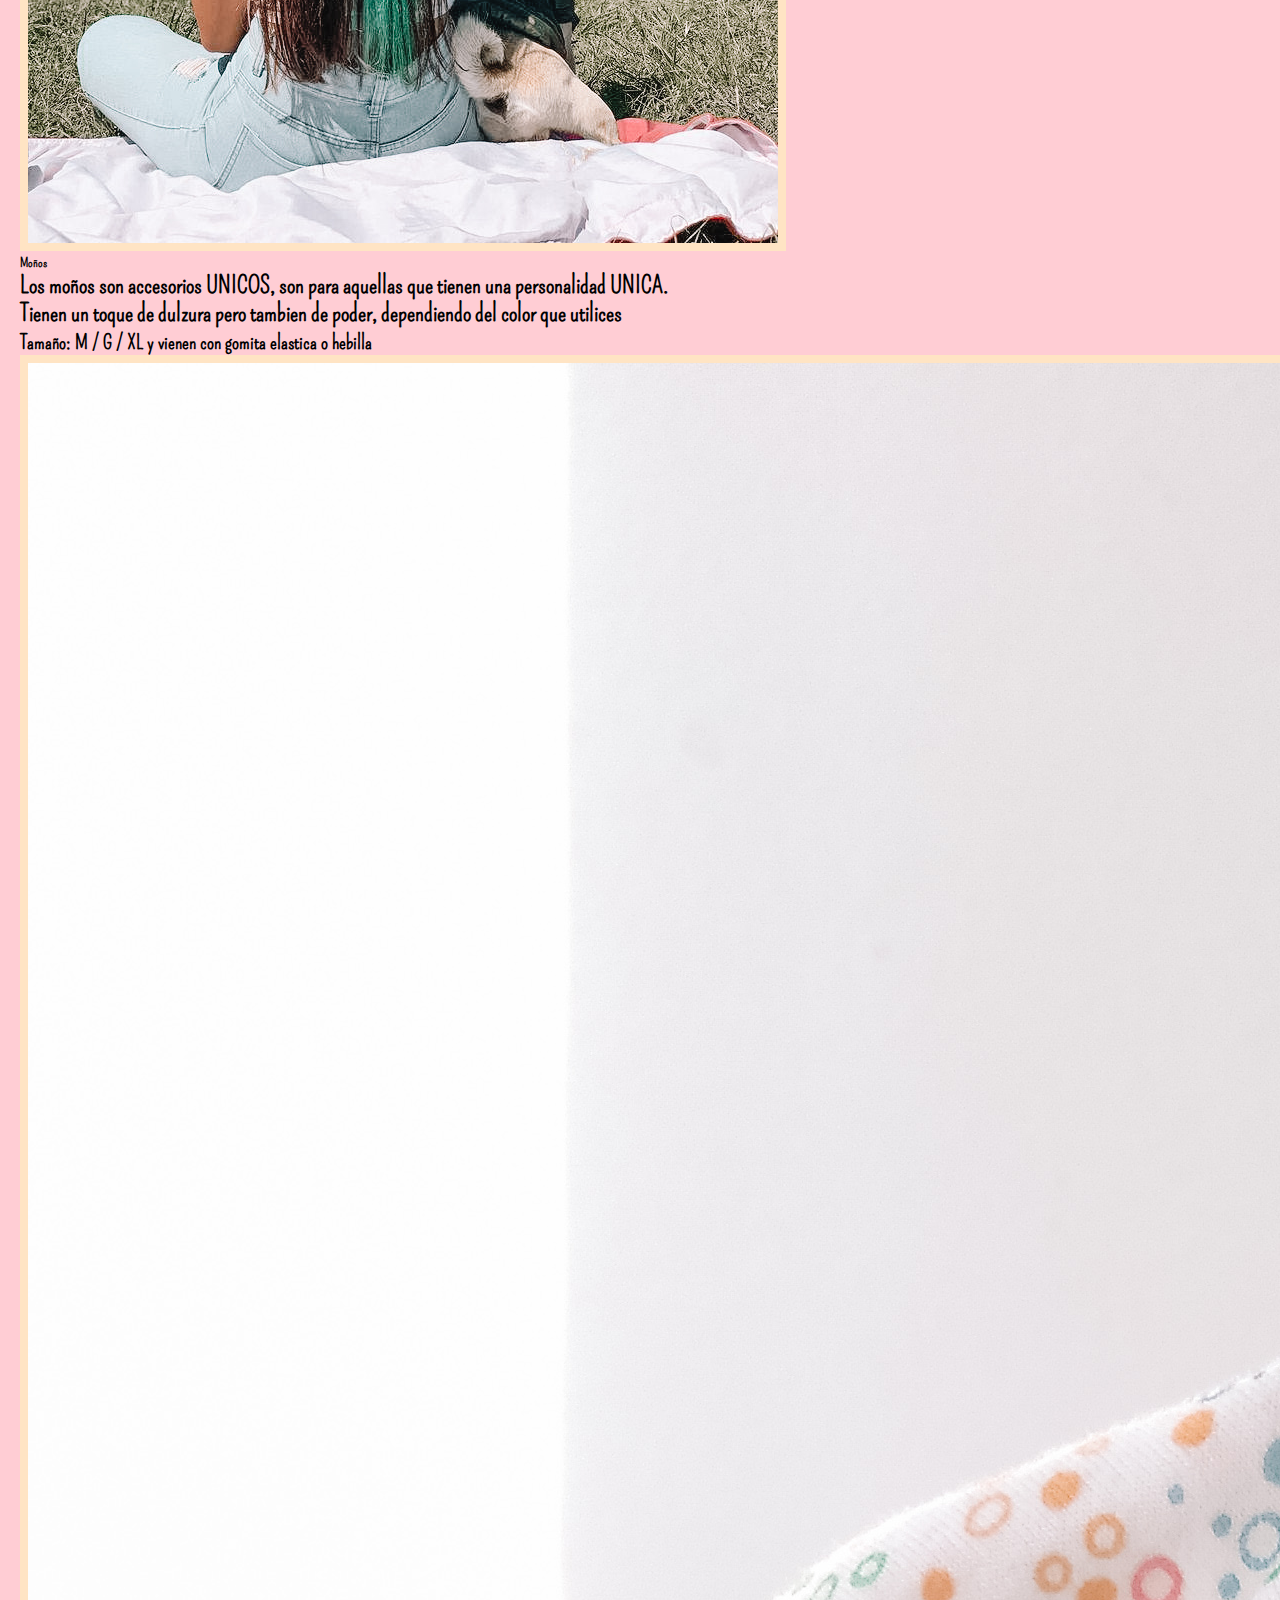
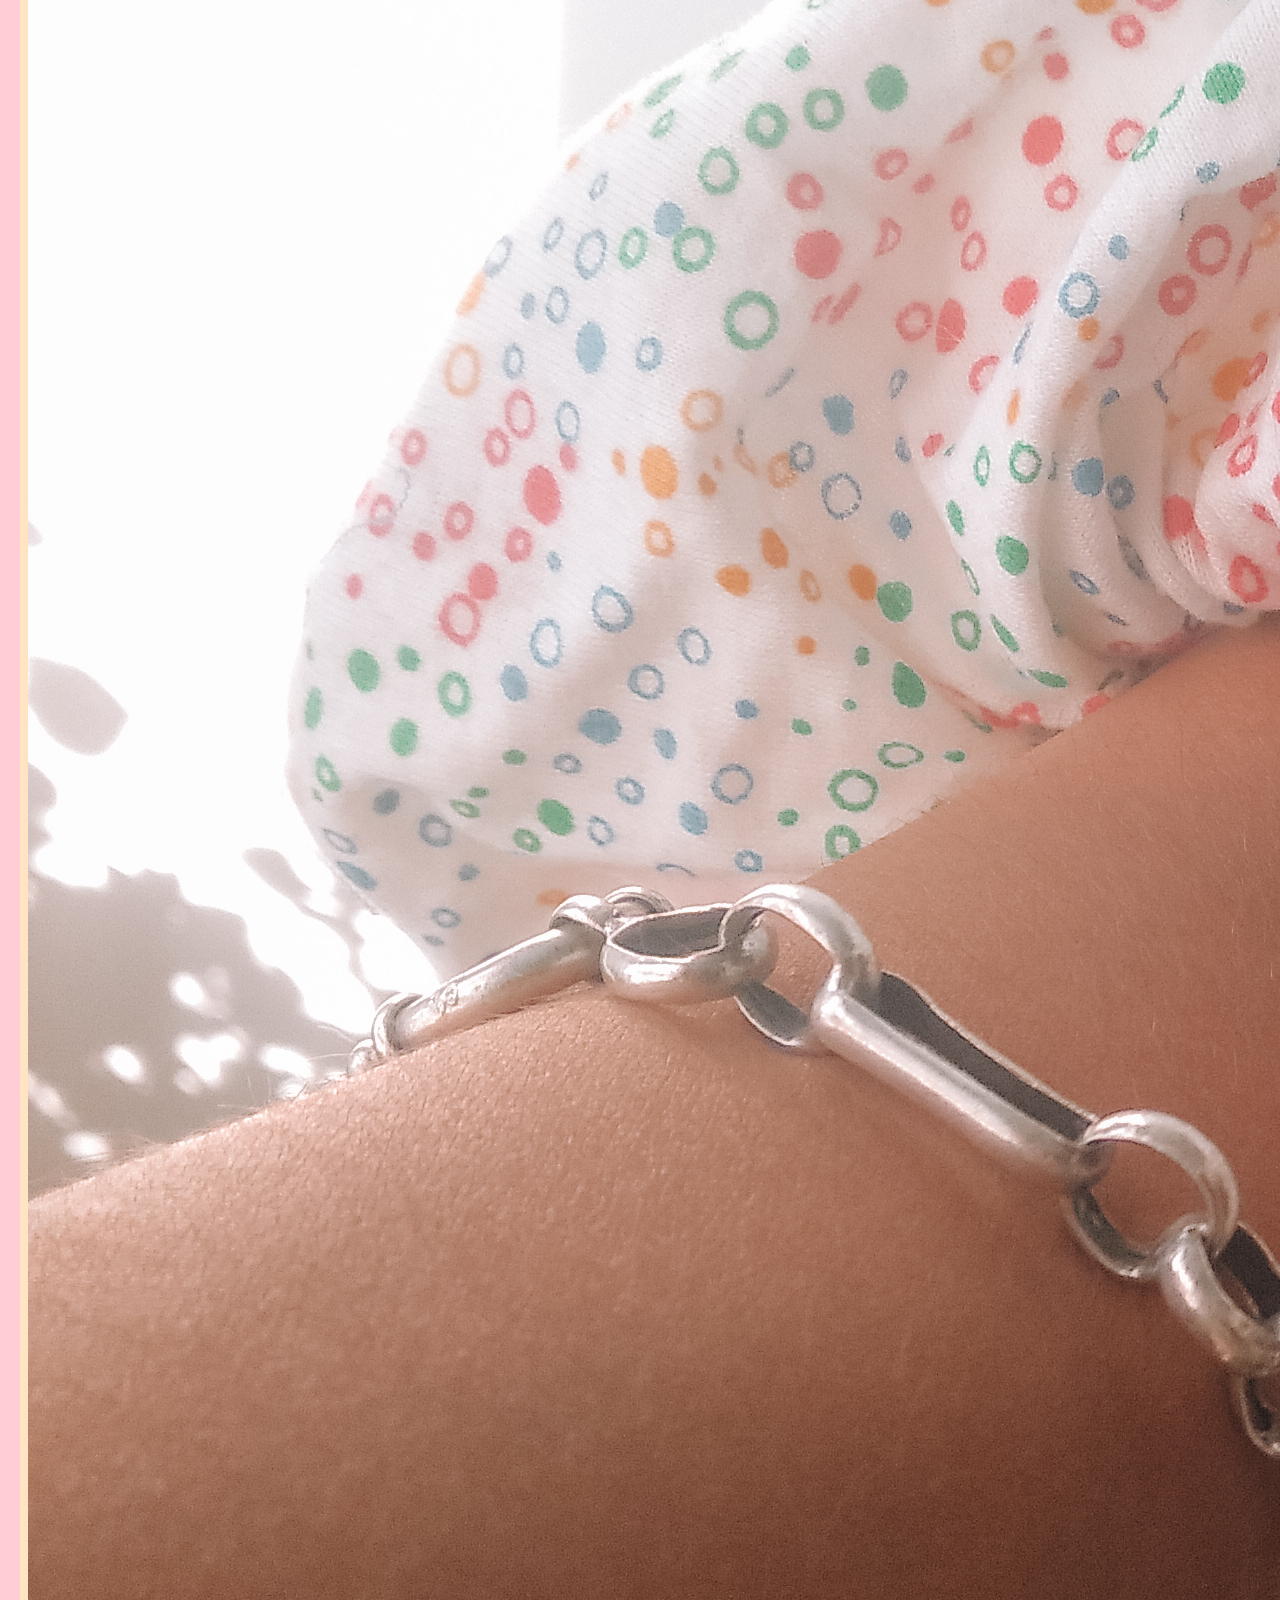
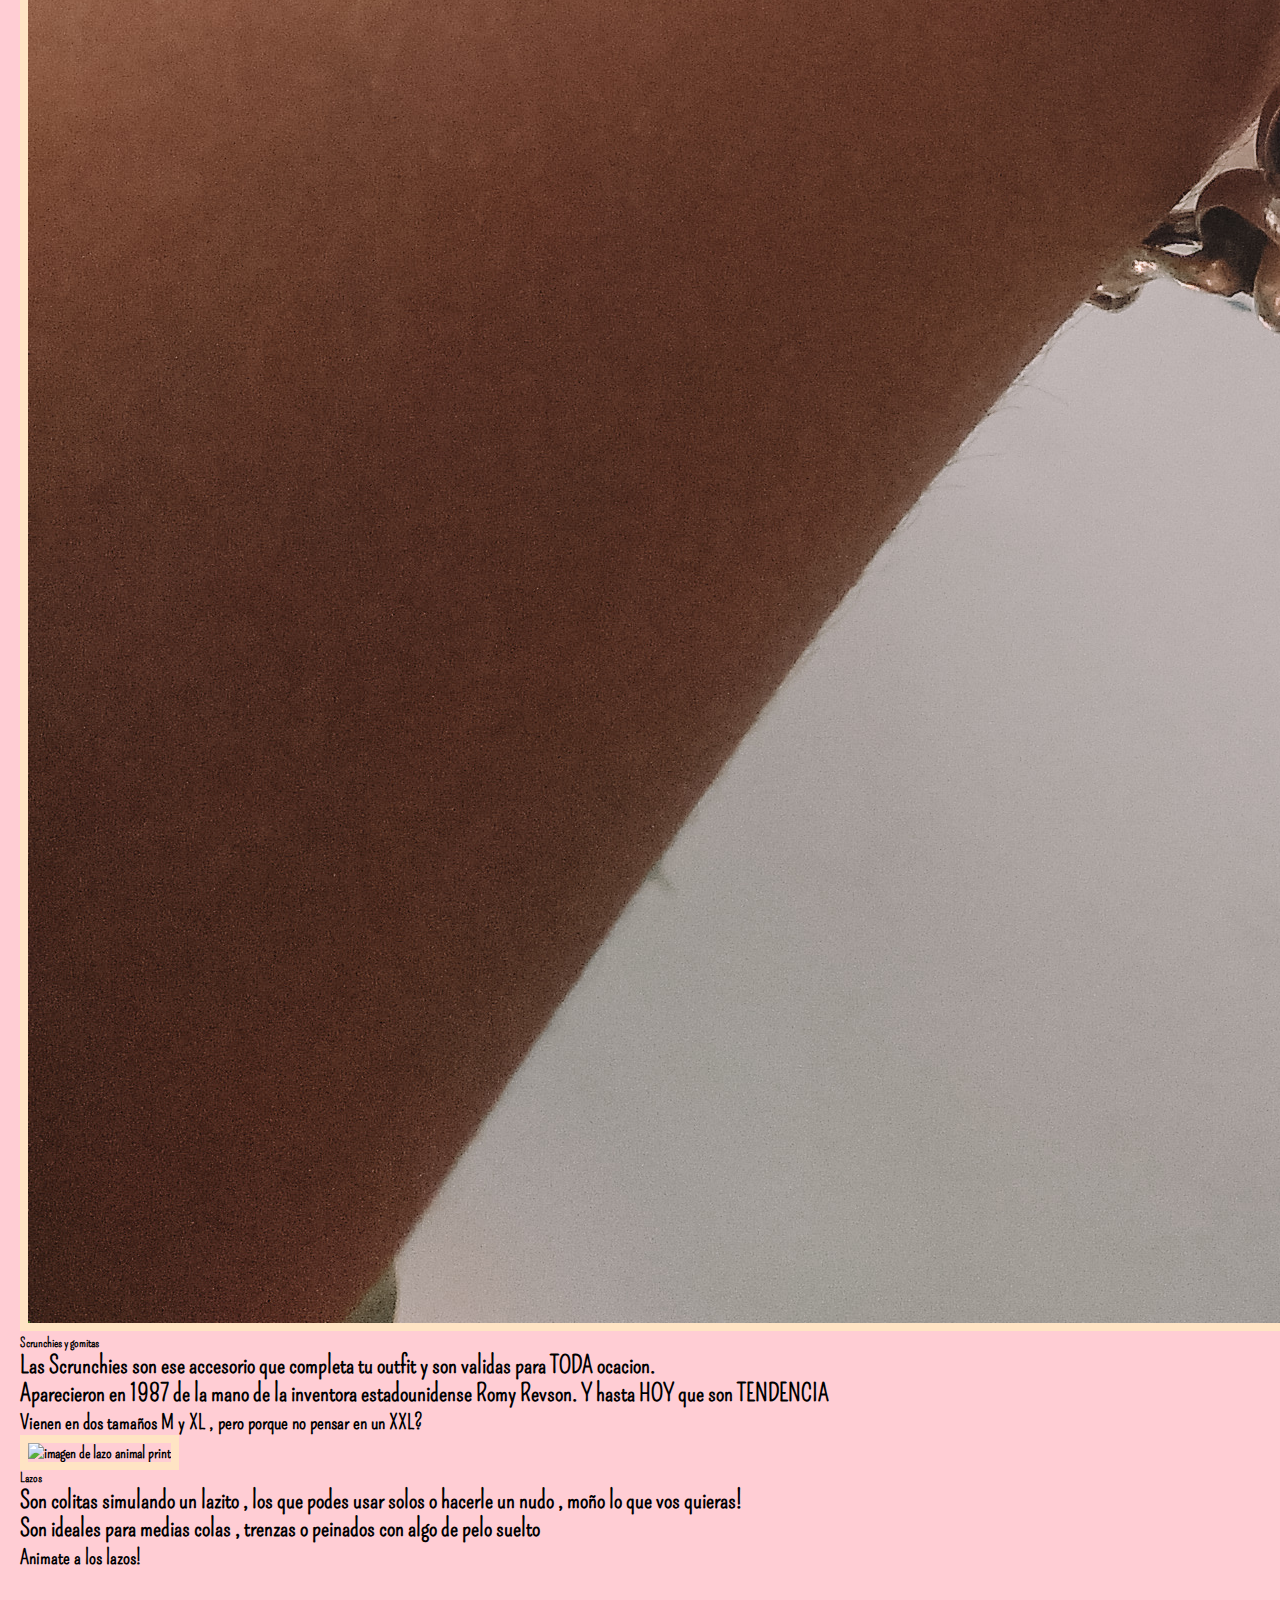
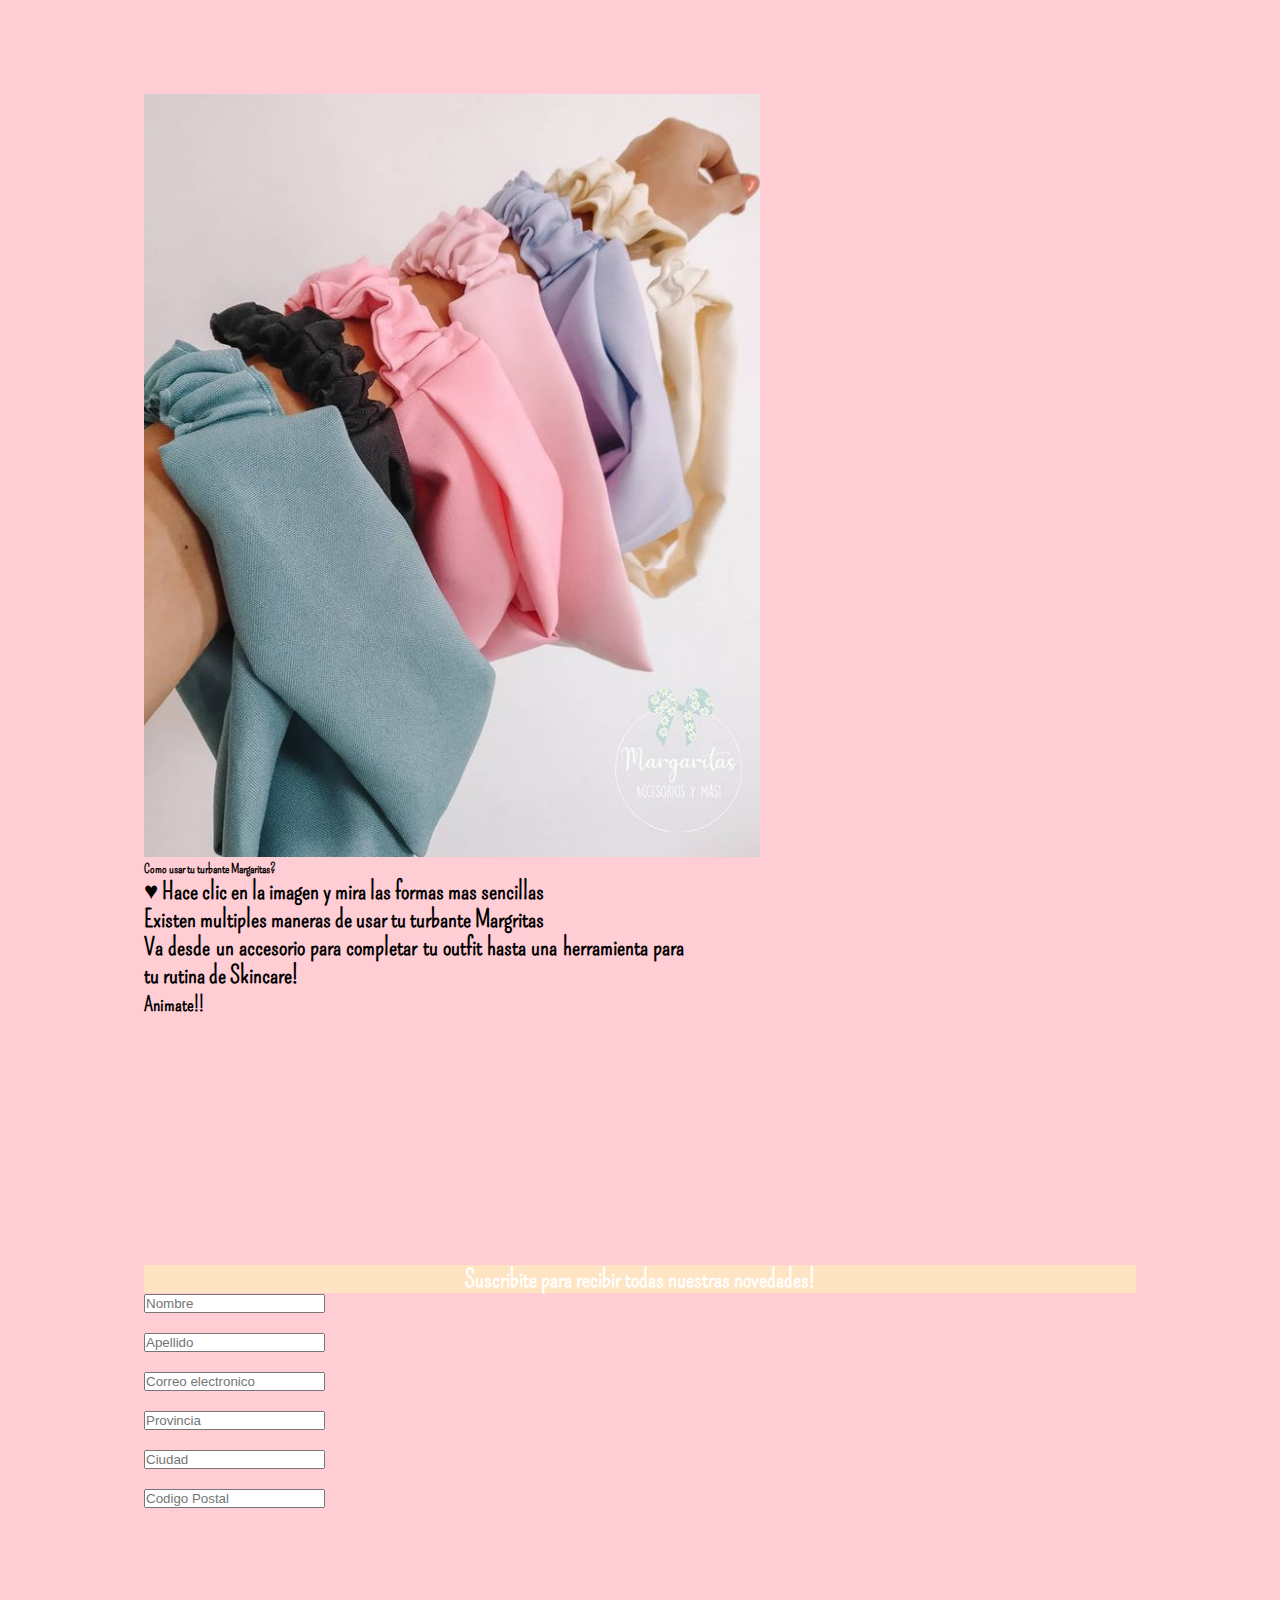
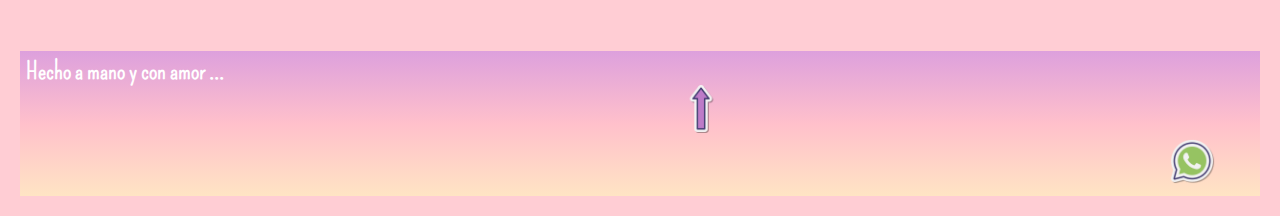
==== commit 76d16316: "agregando scss" ====
--- a/index.html
+++ b/index.html
@@ -1,4 +1,6 @@
 <!DOCTYPE html>
+
+
 <!--LINKS IMPORTANTES-->
 <html lang="en">
 <head>
@@ -6,7 +8,7 @@
     <meta http-equiv="X-UA-Compatible" content="IE=edge">
     <meta name="viewport" content="width=device-width, initial-scale=1.0">
     <link href="https://cdn.jsdelivr.net/npm/bootstrap@5.1.3/dist/css/bootstrap.min.css" rel="stylesheet" integrity="sha384-1BmE4kWBq78iYhFldvKuhfTAU6auU8tT94WrHftjDbrCEXSU1oBoqyl2QvZ6jIW3" crossorigin="anonymous">
-    <link rel="stylesheet" href="./styles/style.css">
+    <link rel="stylesheet" href="./styles/estilos.css">
     <link rel="shortcut icon" href="images/favicon-16x16.png" type="image/x-icon">
     <title>Inicio</title>
     
@@ -43,6 +45,8 @@
 
 
 <!--MENU PRINCIPAL-->
+
+<section>
 <div class="menu">
     <ul class="   nav justify-content-center">
         <li class="nav-item">
@@ -59,10 +63,10 @@
         </li>
       </ul>
 </div>
-
+</section>
 
 <!--CONTENIDO DE PAGINA-->
-<section>
+
 <h2> Descripcion de productos </h2>
 <div class="card-group">
     <div class="card">
@@ -113,44 +117,42 @@
     </div>
     </div>
   </div>
+  </article>
 
-</article>
-</section>  
     
-    
-
-
+  
 <!--FORMULARIO DE CONTACTO-->
 <section>
-<h2> Suscribite para recibir todas nuestras novedades! </h2>
-    <div class="row">
-        <div class="col">
-          <input type="text" class="form-control" placeholder="Nombre" aria-label="Nombre">
-        </div>
-        <div class="col">
-          <input type="text" class="form-control" placeholder="Apellido" aria-label="Apellido">
-        </div>
-        
-    </div>
-
-    <div class="row">
-        <div class="col">
-            <input type="email" class="form-control" id="colFormLabel" placeholder="Correo electronico">
-        </div>
-    </div>
-
-
-    
-    <div class="row g-3">
-        <div class="col-sm-7">
-          <input type="text" class="form-control" placeholder="Provincia" aria-label="Provincia">
-        </div>
-        <div class="col-sm">
-          <input type="text" class="form-control" placeholder="Ciudad" aria-label="Ciudad">
-        </div>
-        <div class="col-sm">
-          <input type="text" class="form-control" placeholder="Codigo Postal" aria-label="Codigo Postal">
-        </div>
+  <h2> Suscribite para recibir todas nuestras novedades! </h2>
+      <div class="row">
+          <div class="col">
+            <input type="text" class="form-control" placeholder="Nombre" aria-label="Nombre">
+          </div>
+          <br>
+          <div class="col">
+            <input type="text" class="form-control" placeholder="Apellido" aria-label="Apellido">
+          </div>
+      </div>
+      <br>
+      <div class="row">
+          <div class="col">
+              <input type="email" class="form-control" id="colFormLabel" placeholder="Correo electronico">
+          </div>
+      </div>
+      <br>
+      <div class="row g-3">
+          <div class="col-sm-7">
+            <input type="text" class="form-control" placeholder="Provincia" aria-label="Provincia">
+          </div>
+          <br>
+          <div class="col-sm">
+            <input type="text" class="form-control" placeholder="Ciudad" aria-label="Ciudad">
+          </div>
+          <br>
+          <div class="col-sm">
+            <input type="text" class="form-control" placeholder="Codigo Postal" aria-label="Codigo Postal">
+          </div>
+          <br>
       </div>
 </section>
 
--- a/styles/estilos.css
+++ b/styles/estilos.css
@@ -0,0 +1,147 @@
+@import url("https://fonts.googleapis.com/css2?family=Crete+Round&family=Rochester&display=swap"); /*Rochester*/
+@import url("https://fonts.googleapis.com/css2?family=Crete+Round&family=Pompiere&family=Rochester&display=swap"); /*Pompiere*/
+* {
+  padding: 0;
+  margin: 0;
+}
+
+body {
+  background-color: #ffcdd4;
+  font-family: "Pompiere";
+  font-weight: bolder;
+  padding: 20px;
+}
+
+.redes {
+  margin-top: 0;
+}
+
+article {
+  padding: 10%;
+}
+
+section {
+  padding: 10%;
+}
+
+.historia {
+  background-color: wheat;
+  color: black;
+  text-align: justify;
+  font-size: x-large;
+}
+
+.menu {
+  background-color: papayawhip;
+  text-decoration: none;
+  list-style-type: none;
+  font-size: xx-large;
+  padding: 5%;
+  color: white !important;
+}
+
+header {
+  font-size: large;
+}
+
+h1 {
+  text-align: center;
+  font-family: "Pompiere", cursive;
+  color: white;
+}
+
+h2, h3 {
+  font-family: "Pompiere";
+  color: white;
+  text-align: center;
+}
+
+h2 {
+  background-color: bisque;
+}
+
+div p {
+  color: black;
+}
+
+p {
+  color: white;
+  text-align: justify;
+  font-size: x-large;
+}
+
+footer {
+  color: white;
+  text-align: center;
+  margin-bottom: 0;
+  background-image: linear-gradient(to top, bisque, pink, plum);
+  padding: 0.5%;
+}
+
+/*IMAGENES*/
+.imagenFinal {
+  padding: 10%;
+  width: 70%;
+  height: 70%;
+}
+
+.carrusel div img {
+  width: 2em;
+  height: 30em;
+  margin: 1%;
+  padding: 1% 5% 5% 5%;
+}
+
+.logo {
+  margin-right: 90%;
+}
+
+.imgLogo {
+  width: 4em;
+  height: 4em;
+}
+
+.flecha {
+  margin-left: 10%;
+  width: 3em;
+  height: 3em;
+  bottom: 0;
+}
+
+.logoWpp {
+  width: 3em;
+  height: 3em;
+  margin-left: 90%;
+}
+
+.imgRedes {
+  width: 2em;
+  height: 2em;
+  -webkit-animation-duration: 2s;
+          animation-duration: 2s;
+  -webkit-animation-name: aparecer;
+          animation-name: aparecer;
+  -webkit-animation-iteration-count: infinite;
+          animation-iteration-count: infinite;
+}
+
+@-webkit-keyframes aparecer {
+  0% {
+    opacity: 0;
+  }
+  100% {
+    opacity: 1;
+  }
+}
+
+@keyframes aparecer {
+  0% {
+    opacity: 0;
+  }
+  100% {
+    opacity: 1;
+  }
+}
+.imgCon {
+  border: 8px solid bisque;
+}/*# sourceMappingURL=estilos.css.map */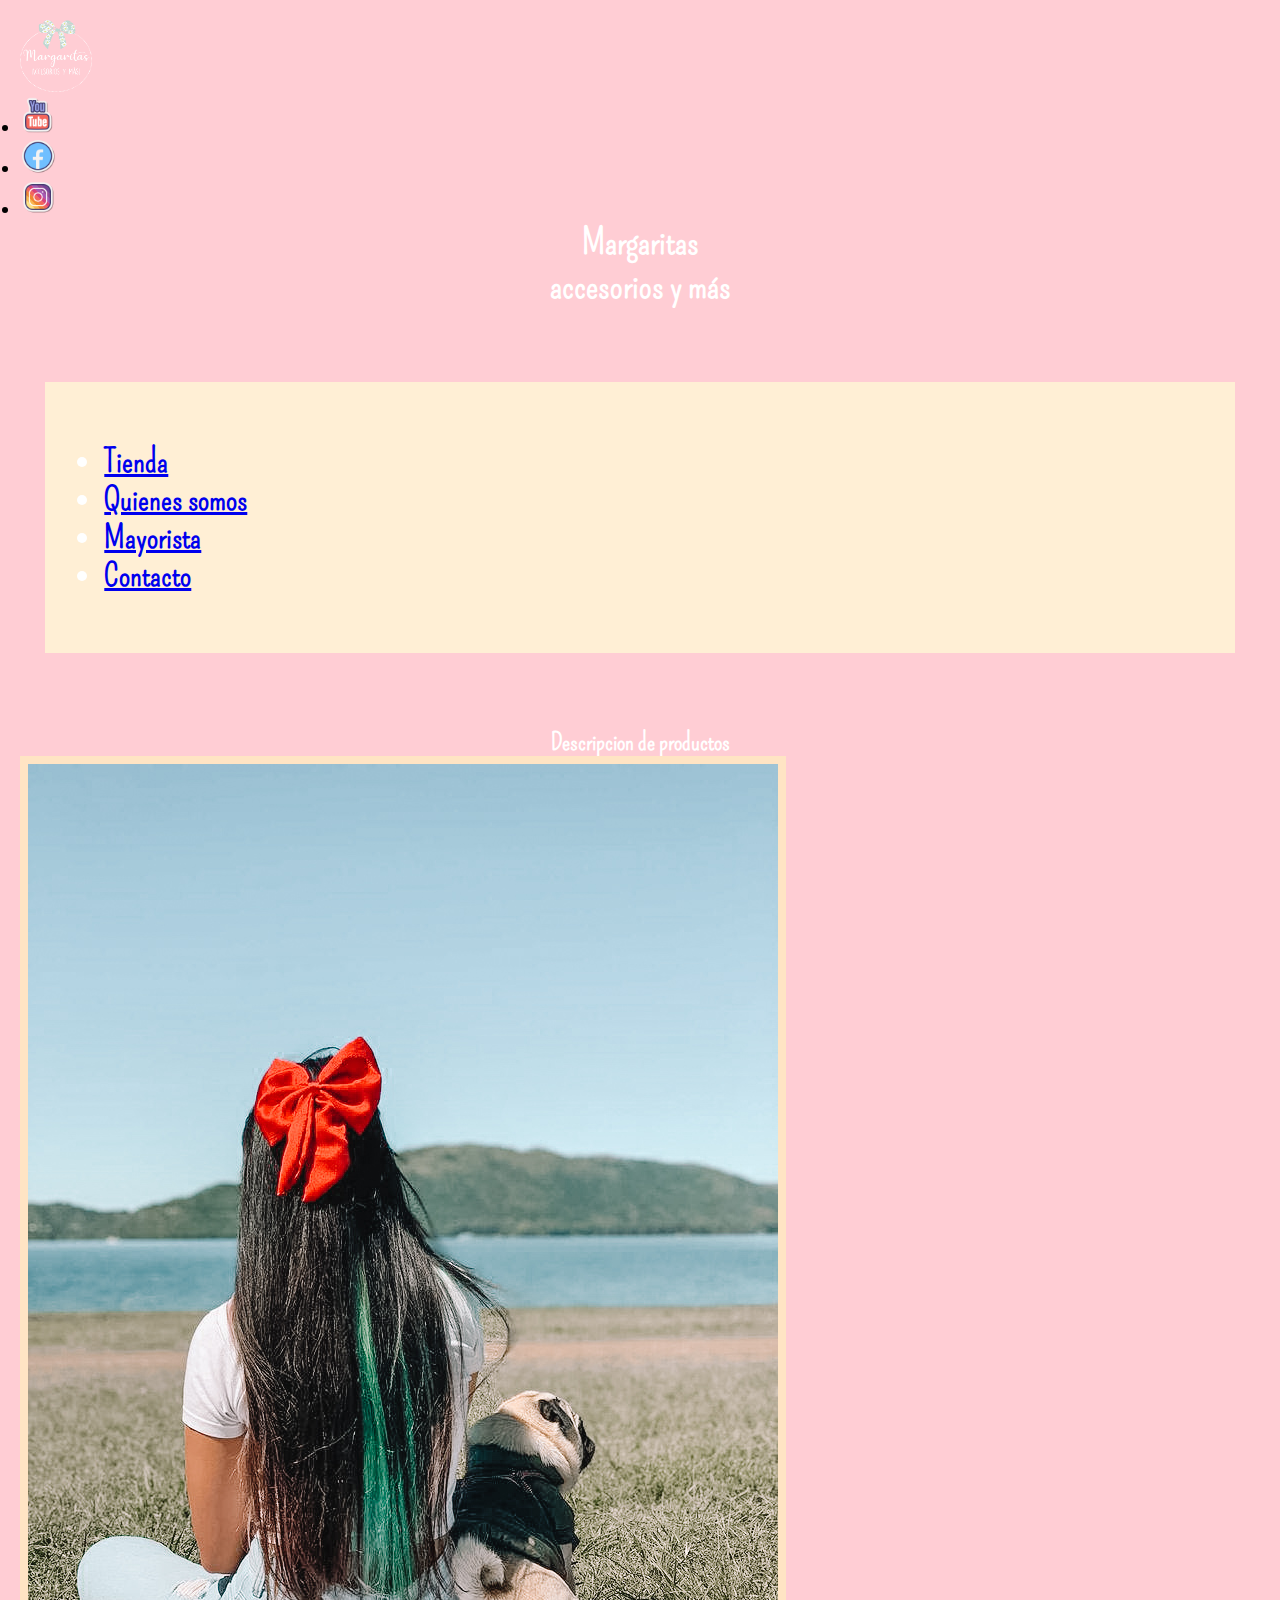
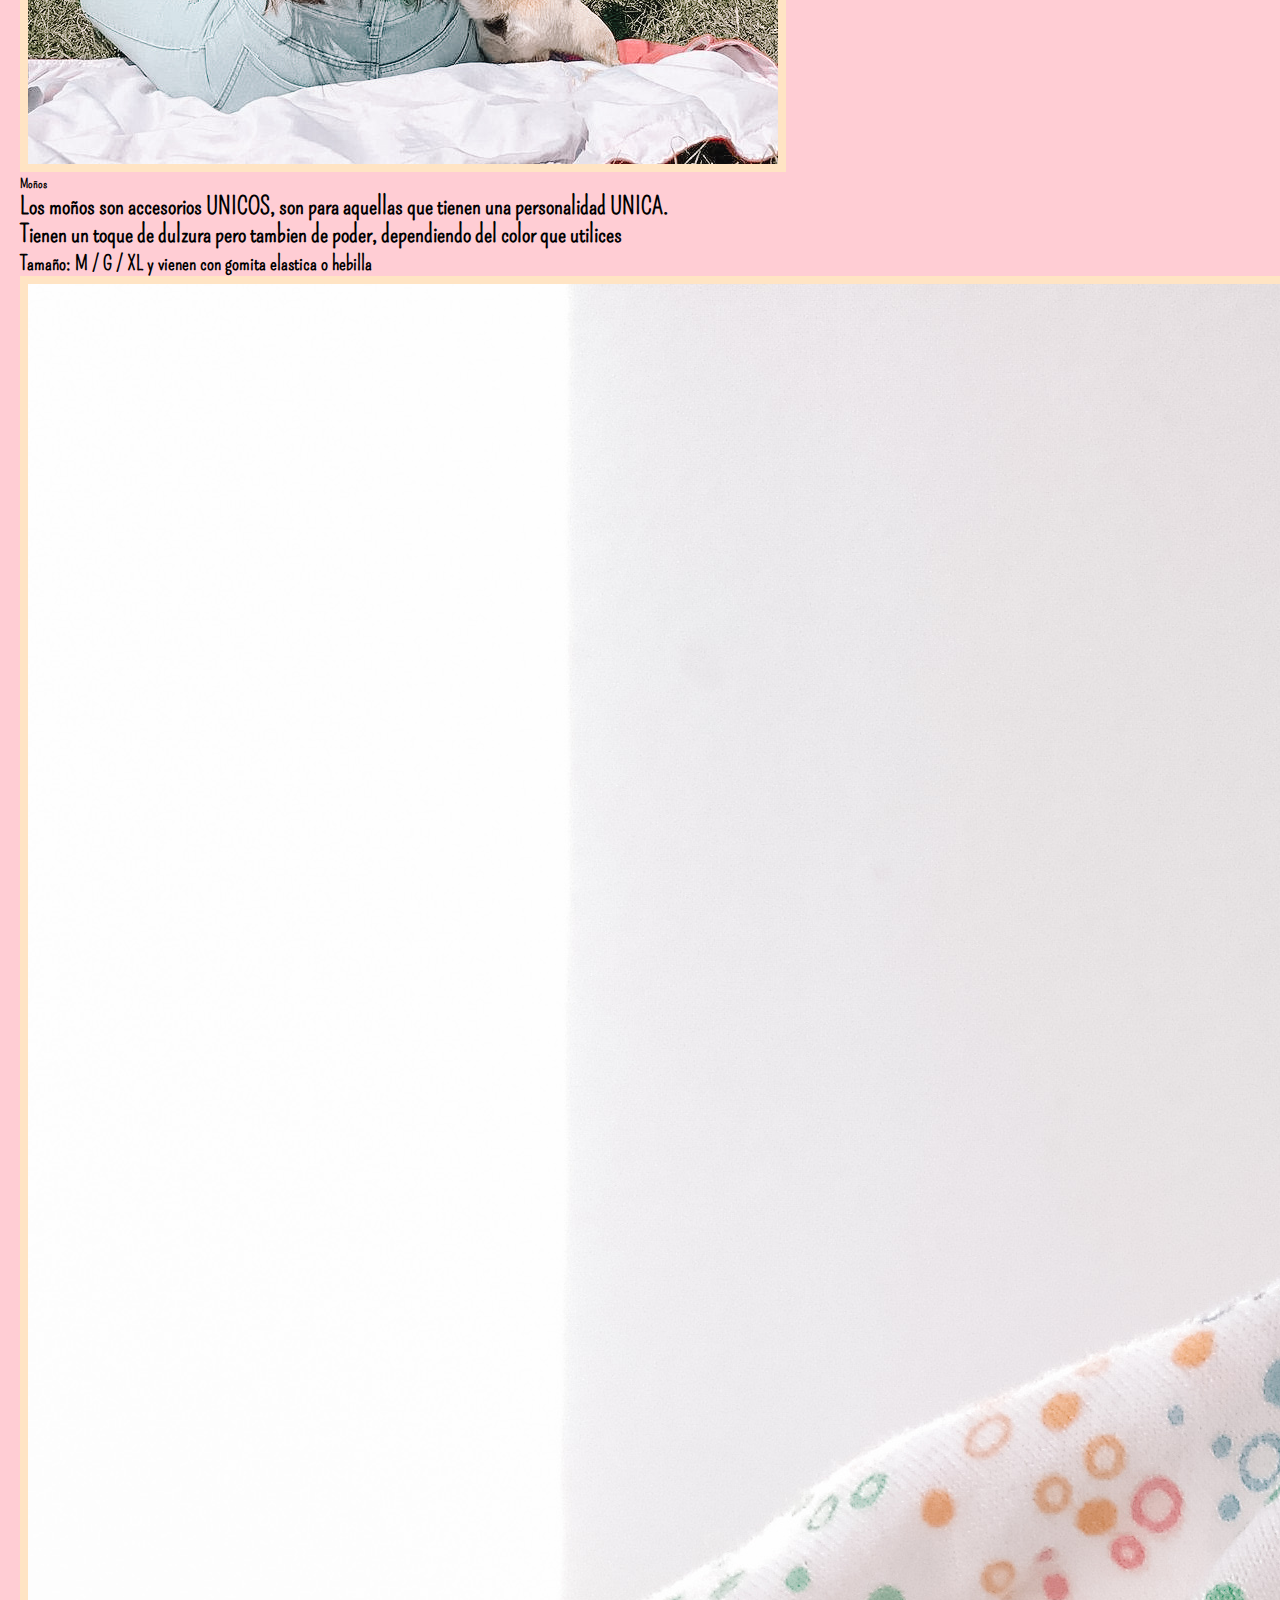
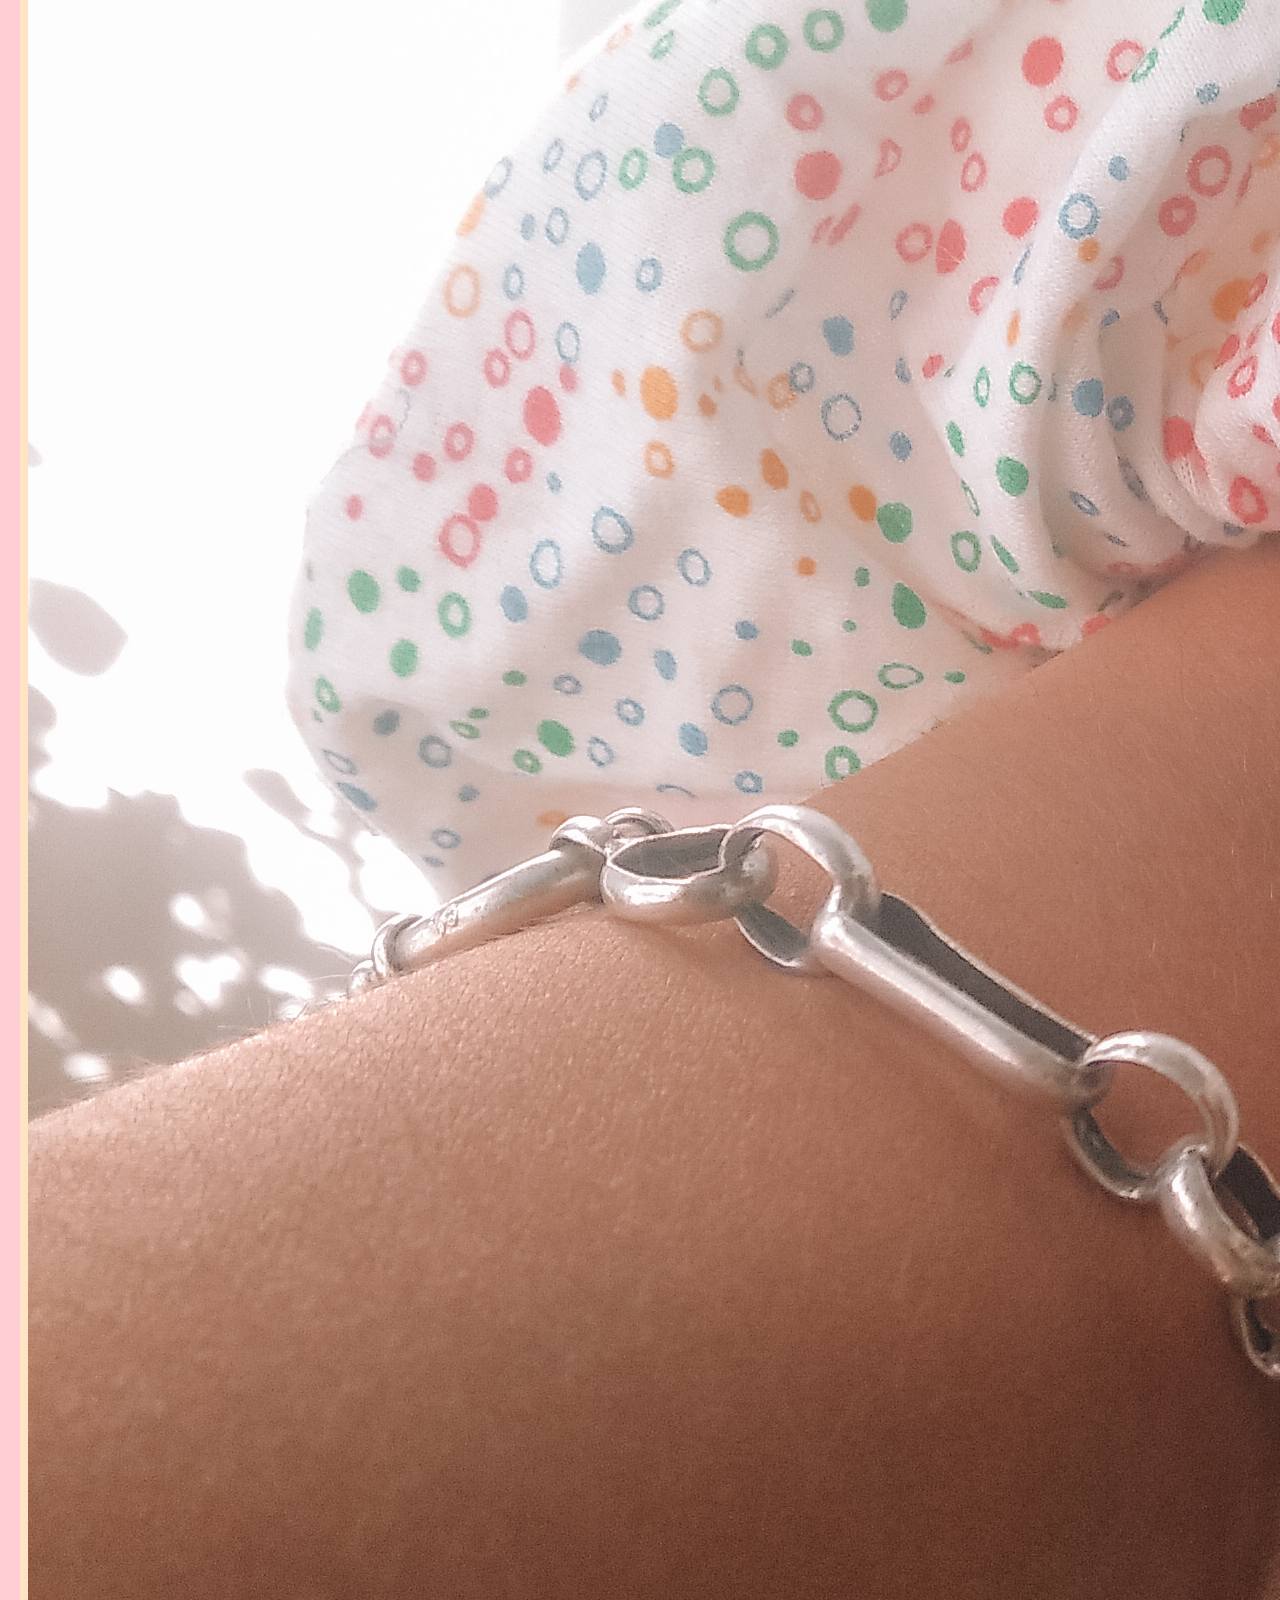
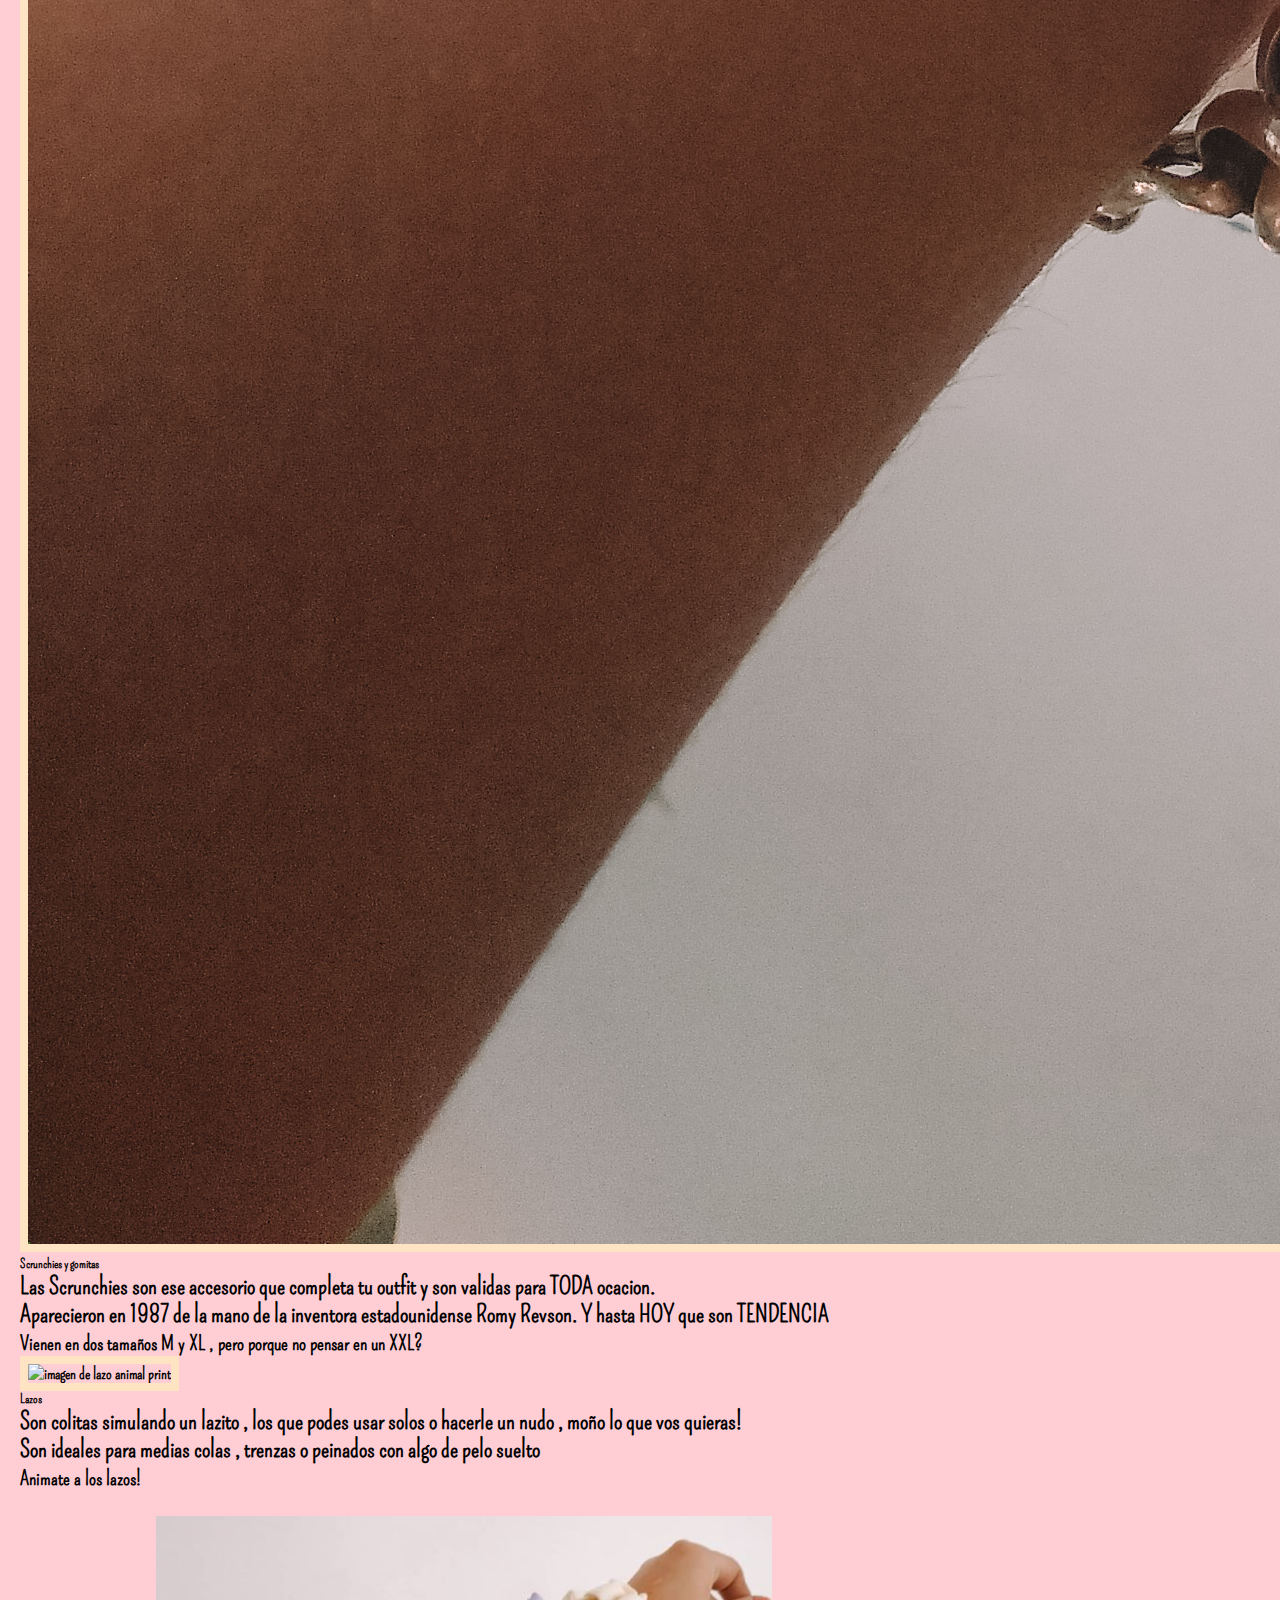
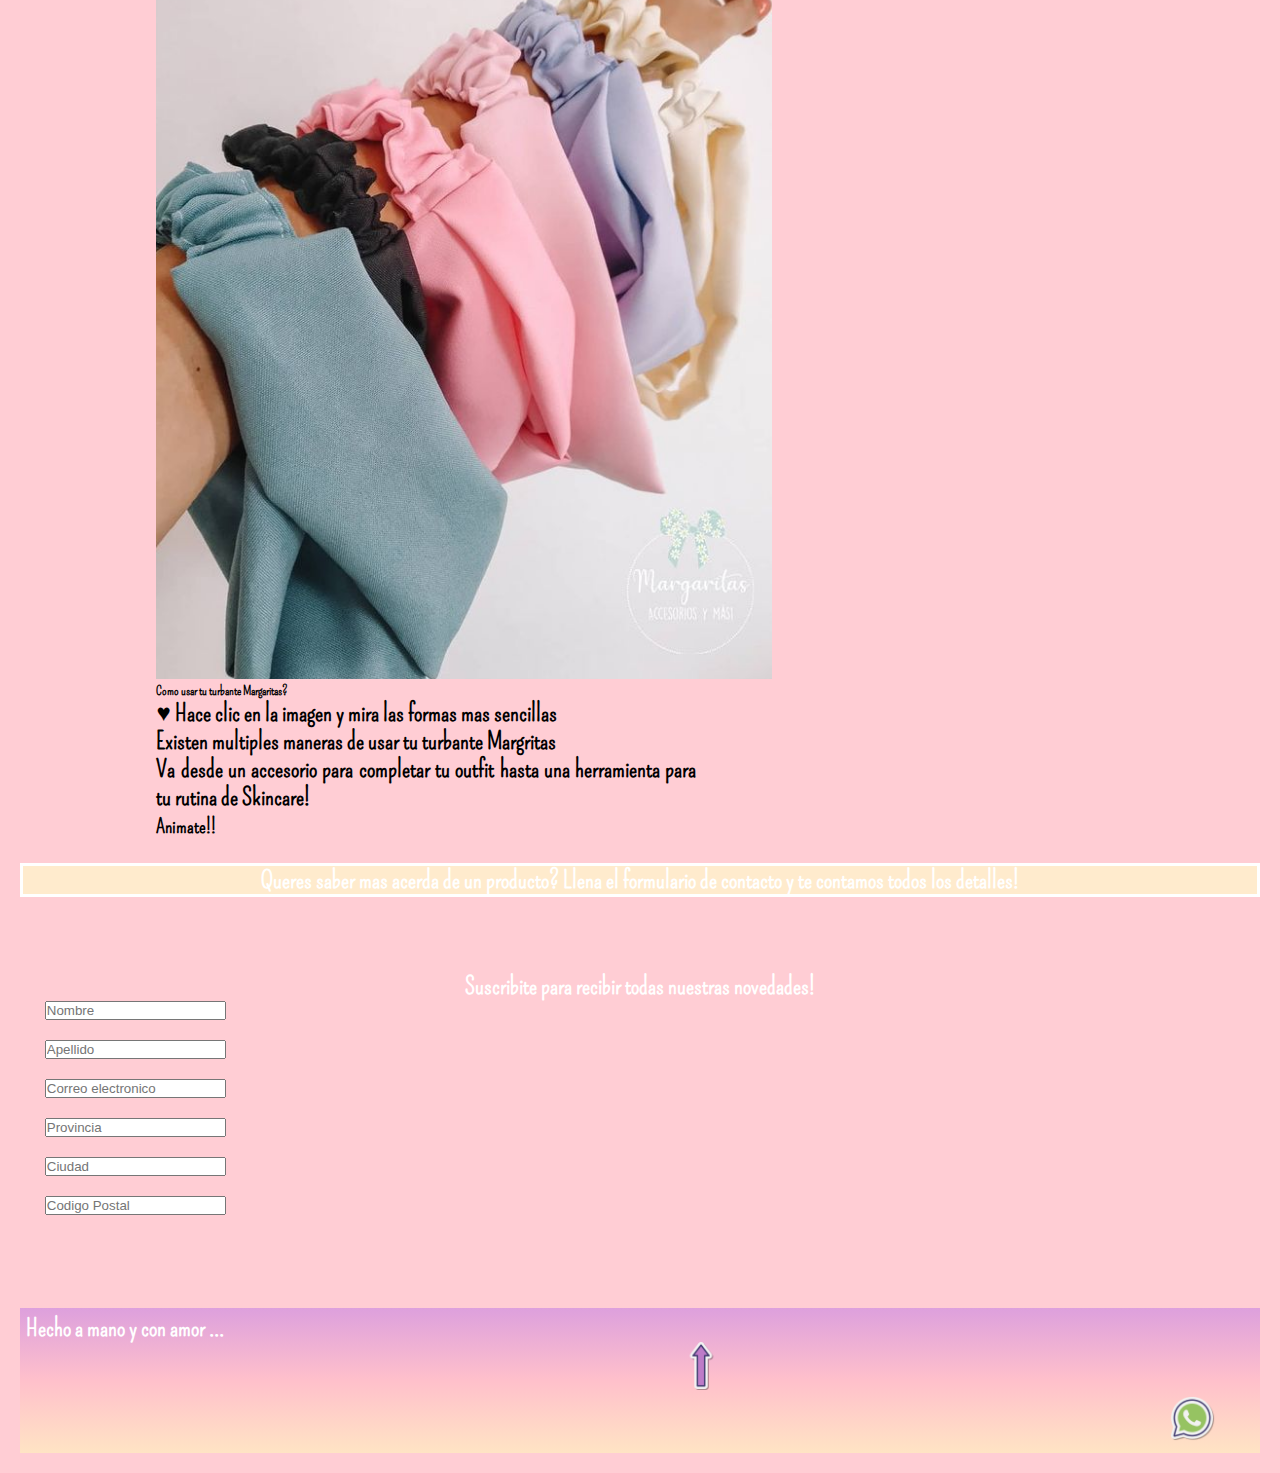
==== commit ec812a4b: "agregando SASS y mejoras para SEO" ====
--- a/index.html
+++ b/index.html
@@ -4,6 +4,8 @@
 <!--LINKS IMPORTANTES-->
 <html lang="en">
 <head>
+    <meta name="descripcion" content="Pagina de incio de Margaritas accesorios y mas , aqui encontraras todo lo que necesitas saber de los accesorios hechos a mano, y diseñor exclusivos , venta mayorista y minorista con envios a todo el pais">
+    <meta name="keywords" content="accesorios handmade gomitas scrunchies cute moños hebillas mayorista minorista cordoba argentina envios">
     <meta charset="UTF-8">
     <meta http-equiv="X-UA-Compatible" content="IE=edge">
     <meta name="viewport" content="width=device-width, initial-scale=1.0">
@@ -119,7 +121,7 @@
   </div>
   </article>
 
-    
+<h2 class="h2--extend"> Queres saber mas acerda de un producto? Llena el formulario de contacto y te contamos todos los detalles! </h2>    
   
 <!--FORMULARIO DE CONTACTO-->
 <section>
@@ -167,7 +169,7 @@
     </P>
     
     <a href="#inicio"> <img class="flecha" src="./images/arriba.png" alt="flecha para ir al inicio de pagina">  </a> 
-    <a  href ="https://api.whatsapp.com/send?phone=543547504957&text=Hola%20yeri%20!%20Necesito%20informacion%20sobre%20Margaritas%20accesorios.%20" target="_blank"> <img  class= "logoWpp " src="./images/logo whatsapp.webp" alt="logo de whatsapp"> </a>
+    <a  href ="https://api.whatsapp.com/send?phone=543547504957&text=Hola%20yeri%20!%20Necesito%20informacion%20sobre%20Margaritas%20accesorios.%20" target="_blank"> <img  class= "logoWpp" src="./images/logo whatsapp.webp" alt="logo de whatsapp"> </a>
         
 </footer>
 
--- a/styles/estilos.css
+++ b/styles/estilos.css
@@ -12,16 +12,16 @@
   padding: 20px;
 }
 
+footer {
+  color: white;
+  text-align: center;
+  margin-bottom: 0;
+  background-image: linear-gradient(to top, bisque, pink, plum);
+  padding: 0.5%;
+}
+
 .redes {
   margin-top: 0;
-}
-
-article {
-  padding: 10%;
-}
-
-section {
-  padding: 10%;
 }
 
 .historia {
@@ -38,91 +38,6 @@
   font-size: xx-large;
   padding: 5%;
   color: white !important;
-}
-
-header {
-  font-size: large;
-}
-
-h1 {
-  text-align: center;
-  font-family: "Pompiere", cursive;
-  color: white;
-}
-
-h2, h3 {
-  font-family: "Pompiere";
-  color: white;
-  text-align: center;
-}
-
-h2 {
-  background-color: bisque;
-}
-
-div p {
-  color: black;
-}
-
-p {
-  color: white;
-  text-align: justify;
-  font-size: x-large;
-}
-
-footer {
-  color: white;
-  text-align: center;
-  margin-bottom: 0;
-  background-image: linear-gradient(to top, bisque, pink, plum);
-  padding: 0.5%;
-}
-
-/*IMAGENES*/
-.imagenFinal {
-  padding: 10%;
-  width: 70%;
-  height: 70%;
-}
-
-.carrusel div img {
-  width: 2em;
-  height: 30em;
-  margin: 1%;
-  padding: 1% 5% 5% 5%;
-}
-
-.logo {
-  margin-right: 90%;
-}
-
-.imgLogo {
-  width: 4em;
-  height: 4em;
-}
-
-.flecha {
-  margin-left: 10%;
-  width: 3em;
-  height: 3em;
-  bottom: 0;
-}
-
-.logoWpp {
-  width: 3em;
-  height: 3em;
-  margin-left: 90%;
-}
-
-.imgRedes {
-  width: 2em;
-  height: 2em;
-  -webkit-animation-duration: 2s;
-          animation-duration: 2s;
-  -webkit-animation-name: aparecer;
-          animation-name: aparecer;
-  -webkit-animation-iteration-count: infinite;
-          animation-iteration-count: infinite;
 }
 
 @-webkit-keyframes aparecer {
@@ -142,6 +57,109 @@
     opacity: 1;
   }
 }
+article {
+  margin: 1%;
+  border: 1%;
+  padding: 1% 10% 1% 10%;
+}
+
+section {
+  margin: 1%;
+  border: 1%;
+  padding: 5% 1% 5% 1%;
+}
+
+header {
+  font-size: large;
+}
+
+h1 {
+  text-align: center;
+  font-family: "Pompiere", cursive;
+  color: white;
+}
+
+h2, h3 {
+  font-family: "Pompiere";
+  color: white;
+  text-align: center;
+}
+
+.h2Style, .h2--extend {
+  background-color: blanchedalmond;
+}
+
+/*extend*/
+.h2--extend {
+  border: 3px solid white;
+}
+
+/*mixin*/
+.my_mixin {
+  height: 50px;
+  width: 500px;
+  display: flex;
+  justify-content: center;
+  background-color: bisque;
+  text-align: center;
+}
+
+div p {
+  color: black;
+}
+
+p {
+  color: white;
+  text-align: justify;
+  font-size: x-large;
+}
+
+.imagenFinal {
+  padding: 10%;
+  width: 70%;
+  height: 70%;
+}
+
+.carrusel div img {
+  width: 10px;
+  height: 10px;
+  margin: 1%;
+  padding: 1% 5% 5% 5%;
+}
+
+.logo {
+  margin-right: 90%;
+}
+
+.imgLogo {
+  width: 4em;
+  height: 4em;
+}
+
+.logoWpp {
+  width: 3em;
+  height: 3em;
+  margin-left: 90%;
+}
+
+.flecha {
+  margin-left: 10%;
+  width: 3em;
+  height: 3em;
+  bottom: 0;
+}
+
+.imgRedes {
+  width: 2em;
+  height: 2em;
+  -webkit-animation-duration: 2s;
+          animation-duration: 2s;
+  -webkit-animation-name: aparecer;
+          animation-name: aparecer;
+  -webkit-animation-iteration-count: infinite;
+          animation-iteration-count: infinite;
+}
+
 .imgCon {
   border: 8px solid bisque;
 }/*# sourceMappingURL=estilos.css.map */